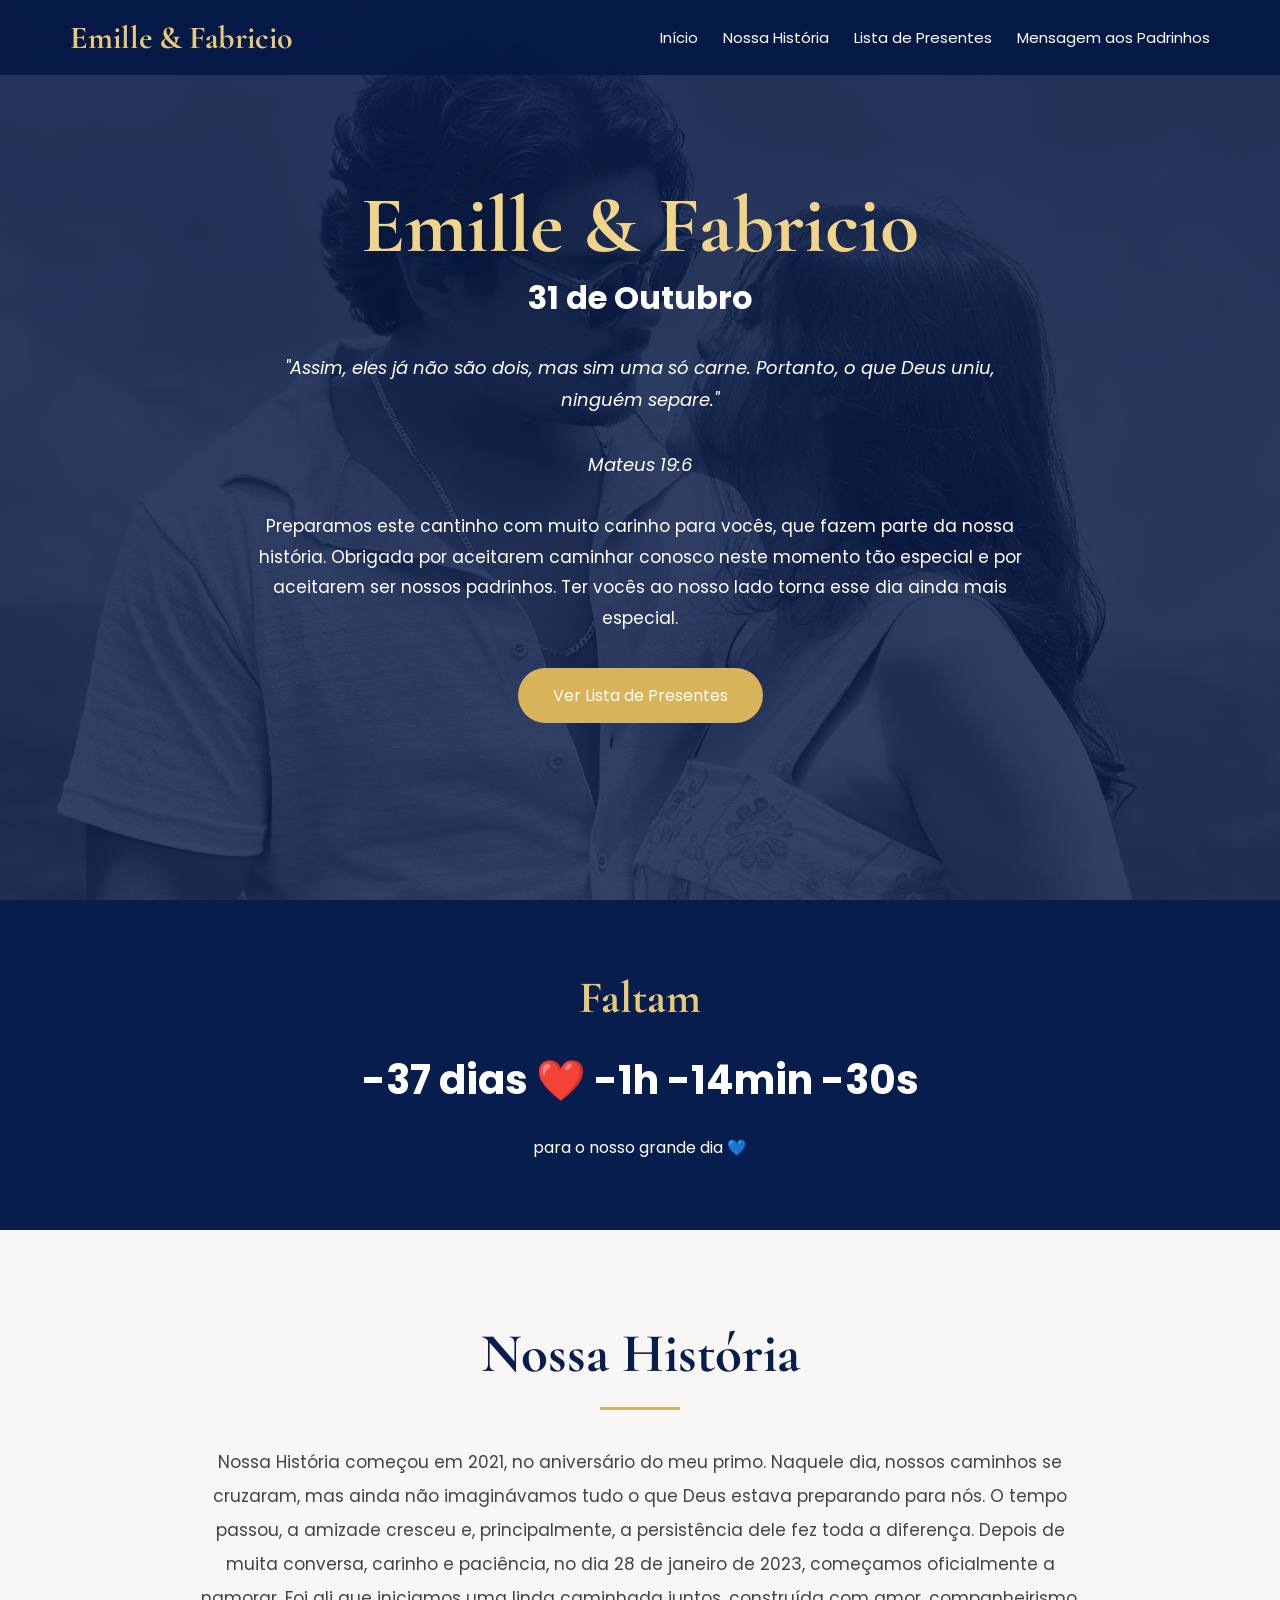
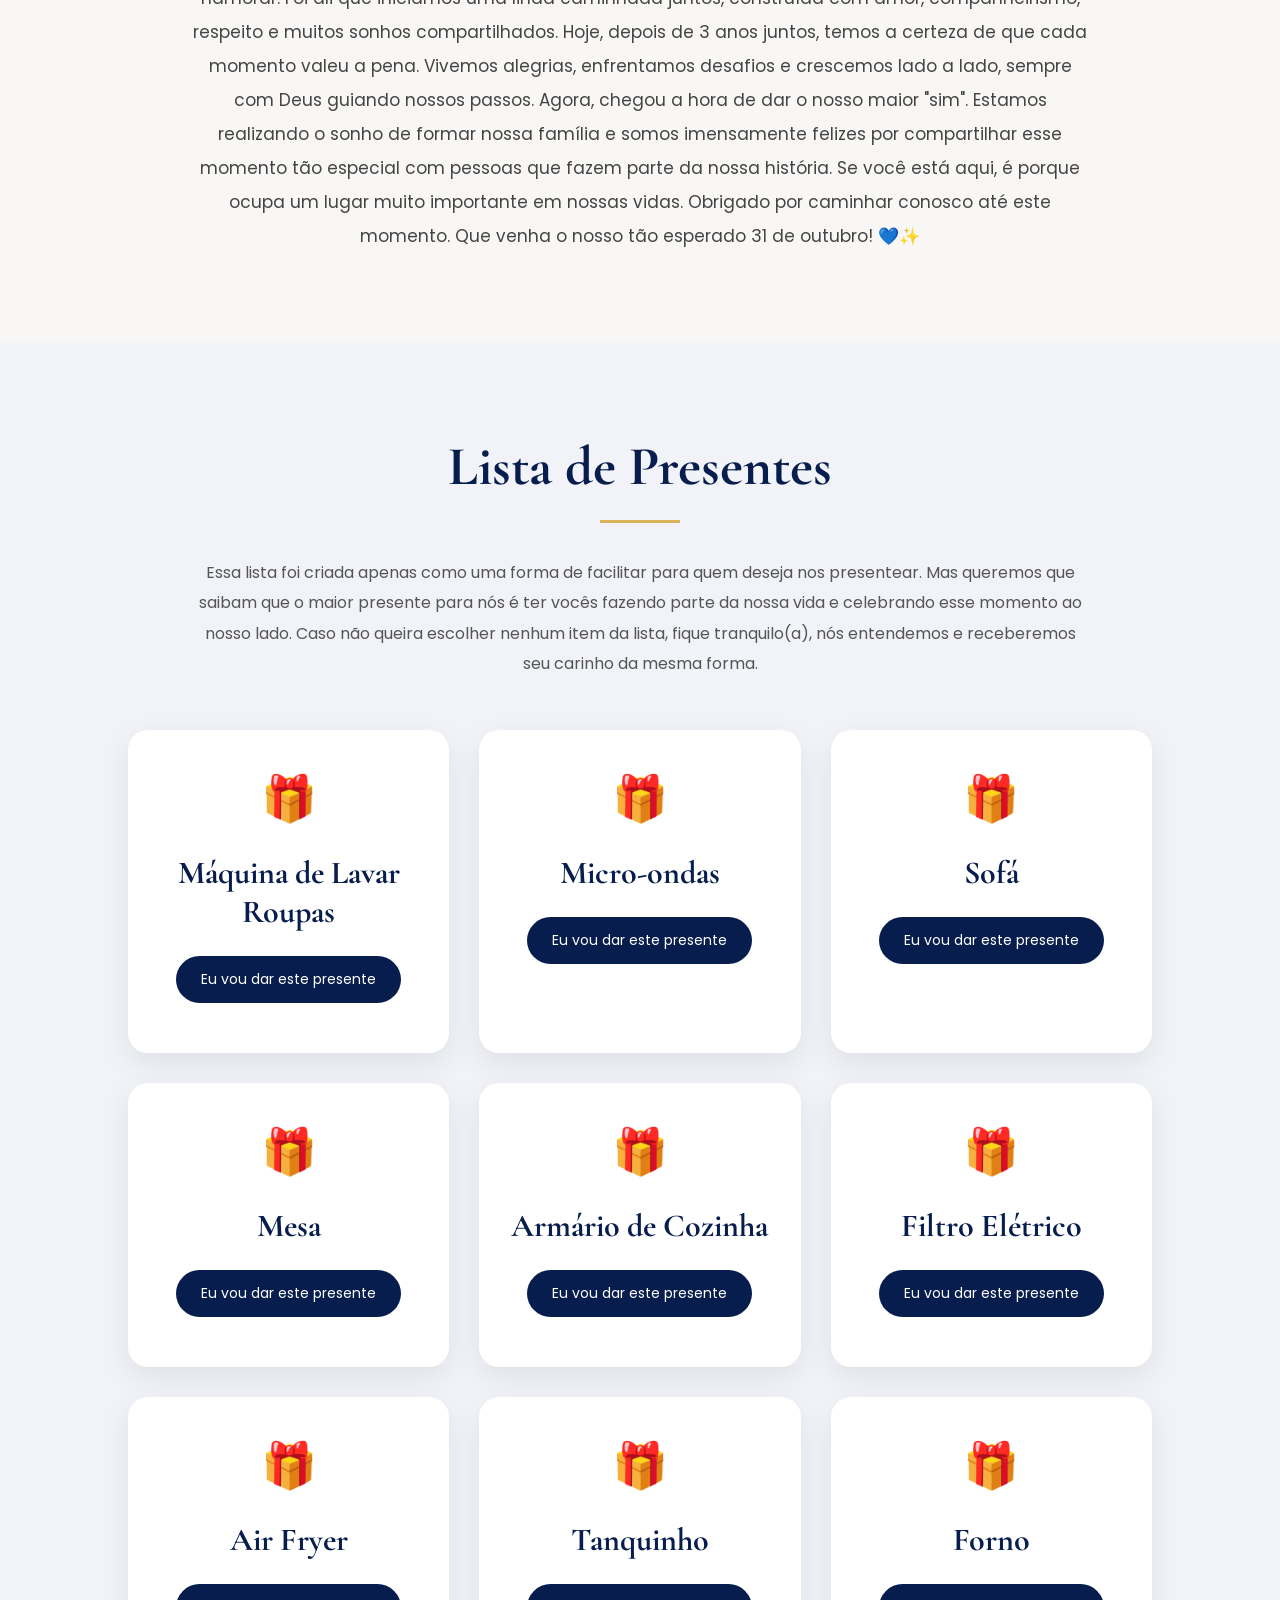
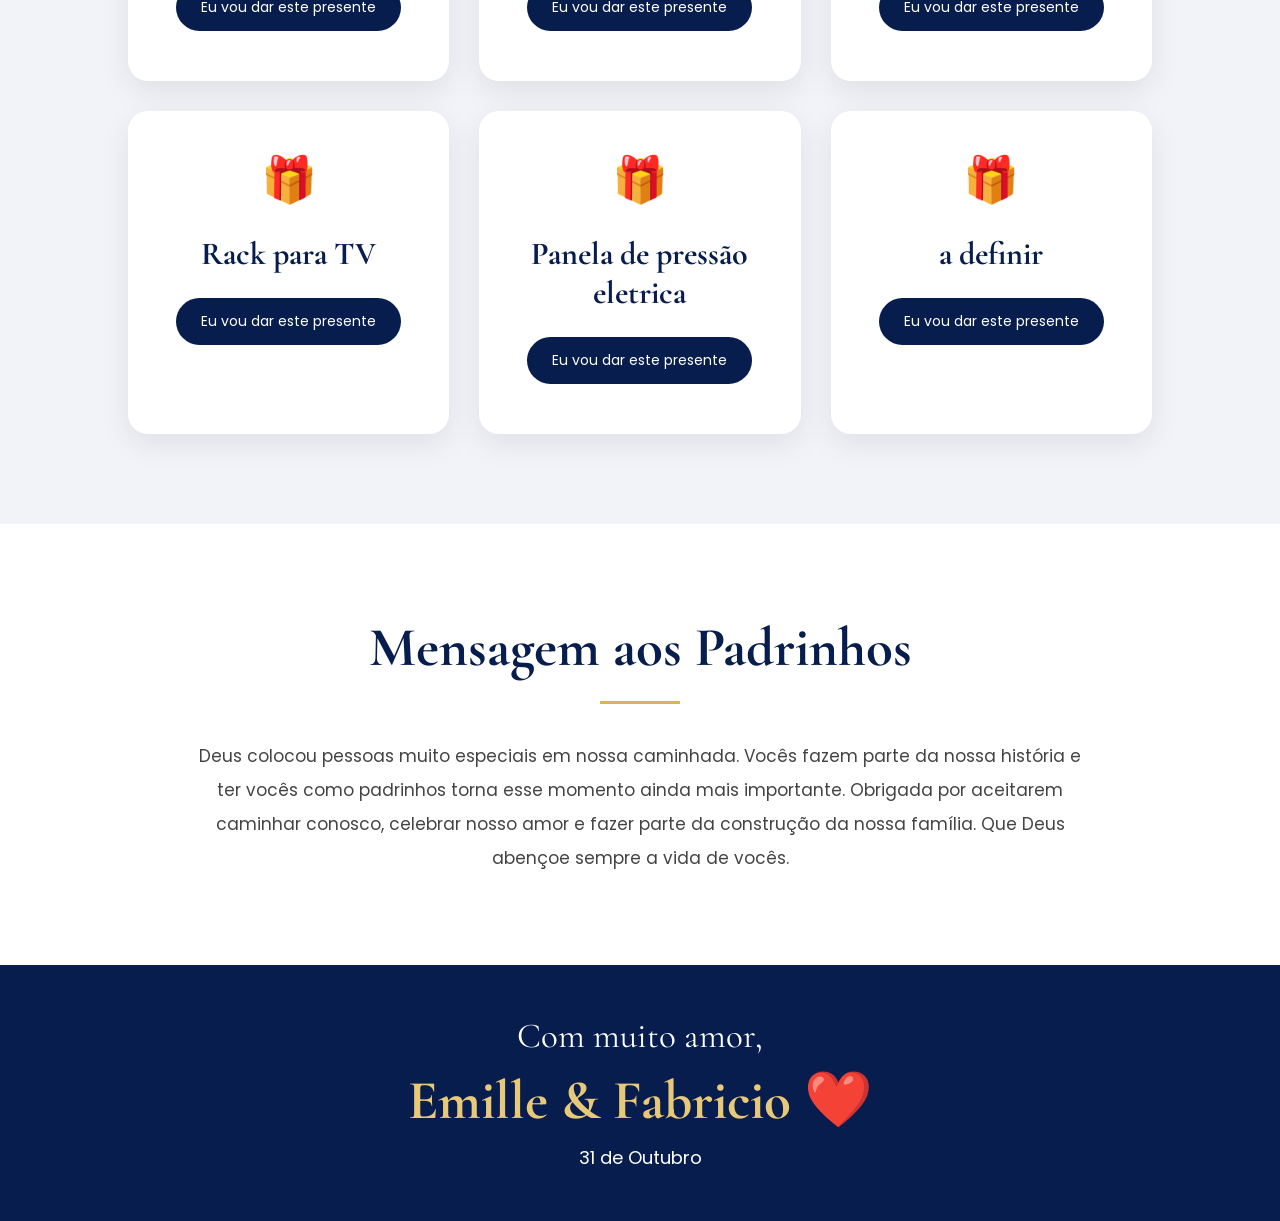
==== index.html @ 37e5235c "Update index.html" ====
<!DOCTYPE html>
<html lang="pt-BR">

<head>

<meta charset="UTF-8">

<meta name="viewport" content="width=device-width, initial-scale=1.0">

<title>Emille & Fabricio | Casamento</title>

<link rel="stylesheet" href="style.css">

<link href="https://fonts.googleapis.com/css2?family=Cormorant+Garamond:wght@400;600;700&family=Poppins:wght@300;400;500;600&display=swap" rel="stylesheet">

</head>

<body>


<header>

<nav>

<div class="logo">
Emille & Fabricio
</div>

<ul>

<li><a href="#inicio">Início</a></li>

<li><a href="#historia">Nossa História</a></li>

<li><a href="#presentes">Lista de Presentes</a></li>

<li><a href="#mensagem">Mensagem aos Padrinhos</a></li>

</ul>

</nav>

</header>


<section class="hero" id="inicio">

<div class="overlay"></div>

<div class="hero-content">

<h1>Emille & Fabricio</h1>

<h2>31 de Outubro</h2>

<p class="versiculo">

"Assim, eles já não são dois, mas sim uma só carne.
Portanto, o que Deus uniu, ninguém separe."

<br><br>

Mateus 19:6

</p>


<p class="boas-vindas">

Preparamos este cantinho com muito carinho para vocês,
que fazem parte da nossa história.

Obrigada por aceitarem caminhar conosco neste momento tão especial
e por aceitarem ser nossos padrinhos.

Ter vocês ao nosso lado torna esse dia ainda mais especial.

</p>


<a href="#presentes" class="botao-principal">
Ver Lista de Presentes
</a>


</div>

</section>
<section class="contador">

<h2>Faltam</h2>

<div id="contador"></div>

<p>para o nosso grande dia 💙</p>

</section>



<section class="historia" id="historia">

<h2>Nossa História</h2>

<div class="linha"></div>

<p>

Nossa História 

começou em 2021, no aniversário do meu primo. Naquele dia, nossos caminhos se cruzaram, mas ainda não imaginávamos tudo o que Deus estava preparando para nós.

O tempo passou, a amizade cresceu e, principalmente, a persistência dele fez toda a diferença.

Depois de muita conversa, carinho e paciência, no dia 28 de janeiro de 2023, começamos oficialmente a namorar. Foi ali que iniciamos uma linda caminhada juntos, construída com amor, companheirismo, respeito e muitos sonhos compartilhados.

Hoje, depois de 3 anos juntos, temos a certeza de que cada momento valeu a pena. Vivemos alegrias, enfrentamos desafios e crescemos lado a lado, sempre com Deus guiando nossos passos.

Agora, chegou a hora de dar o nosso maior "sim". Estamos realizando o sonho de formar nossa família e somos imensamente felizes por compartilhar esse momento tão especial com pessoas que fazem parte da nossa história.

Se você está aqui, é porque ocupa um lugar muito importante em nossas vidas. Obrigado por caminhar conosco até este momento. Que venha o nosso tão esperado 31 de outubro! 💙✨


</p>

</section>



<section class="presentes" id="presentes">

<h2>Lista de Presentes</h2>

<div class="linha"></div>


<p class="texto-presentes">

Essa lista foi criada apenas como uma forma de facilitar para quem deseja nos presentear.

Mas queremos que saibam que o maior presente para nós é ter vocês fazendo parte da nossa vida e celebrando esse momento ao nosso lado.

Caso não queira escolher nenhum item da lista, fique tranquilo(a), nós entendemos e receberemos seu carinho da mesma forma.

</p>


<div class="cards">



<div class="card" id="presente0">

<div class="icone">🎁</div>

<h3>Máquina de Lavar Roupas</h3>

<button class="btn-presente" onclick="escolherPresente(0)">
Eu vou dar este presente
</button>

<span class="escolhido"></span>

</div>




<div class="card" id="presente1">

<div class="icone">🎁</div>

<h3>Micro-ondas</h3>

<button class="btn-presente" onclick="escolherPresente(1)">
Eu vou dar este presente
</button>

<span class="escolhido"></span>

</div>




<div class="card" id="presente2">

<div class="icone">🎁</div>

<h3>Sofá</h3>

<button class="btn-presente" onclick="escolherPresente(2)">
Eu vou dar este presente
</button>

<span class="escolhido"></span>

</div>




<div class="card" id="presente3">

<div class="icone">🎁</div>

<h3>Mesa</h3>

<button class="btn-presente" onclick="escolherPresente(3)">
Eu vou dar este presente
</button>

<span class="escolhido"></span>

</div>




<div class="card" id="presente4">

<div class="icone">🎁</div>

<h3>Armário de Cozinha</h3>

<button class="btn-presente" onclick="escolherPresente(4)">
Eu vou dar este presente
</button>

<span class="escolhido"></span>

</div>




<div class="card" id="presente5">

<div class="icone">🎁</div>

<h3>Filtro Elétrico</h3>

<button class="btn-presente" onclick="escolherPresente(5)">
Eu vou dar este presente
</button>

<span class="escolhido"></span>

</div>
  <div class="card" id="presente6">

<div class="icone">🎁</div>

<h3>Air Fryer</h3>

<button class="btn-presente" onclick="escolherPresente(6)">
Eu vou dar este presente
</button>

<span class="escolhido"></span>

</div>



<div class="card" id="presente7">

<div class="icone">🎁</div>

<h3>Tanquinho</h3>

<button class="btn-presente" onclick="escolherPresente(7)">
Eu vou dar este presente
</button>

<span class="escolhido"></span>

</div>



<div class="card" id="presente8">

<div class="icone">🎁</div>

<h3>Forno</h3>

<button class="btn-presente" onclick="escolherPresente(8)">
Eu vou dar este presente
</button>

<span class="escolhido"></span>

</div>



<div class="card" id="presente9">

<div class="icone">🎁</div>

<h3>Rack para TV</h3>

<button class="btn-presente" onclick="escolherPresente(9)">
Eu vou dar este presente
</button>

<span class="escolhido"></span>

</div>



<div class="card" id="presente10">

<div class="icone">🎁</div>

<h3>Panela de pressão eletrica</h3>

<button class="btn-presente" onclick="escolherPresente(10)">
Eu vou dar este presente
</button>

<span class="escolhido"></span>

</div>



<div class="card" id="presente11">

<div class="icone">🎁</div>

<h3>a definir</h3>

<button class="btn-presente" onclick="escolherPresente(11)">
Eu vou dar este presente
</button>

<span class="escolhido"></span>

</div>


</div>

</section>



<section class="mensagem" id="mensagem">

<h2>Mensagem aos Padrinhos</h2>

<div class="linha"></div>


<p>

Deus colocou pessoas muito especiais em nossa caminhada.

Vocês fazem parte da nossa história e ter vocês como padrinhos torna esse momento ainda mais importante.

Obrigada por aceitarem caminhar conosco, celebrar nosso amor e fazer parte da construção da nossa família.

Que Deus abençoe sempre a vida de vocês.

</p>


</section>



<footer>

<h2>Com muito amor,</h2>

<h1>Emille & Fabricio ❤️</h1>

<p>31 de Outubro</p>

</footer>



<script src="script.js"></script>


</body>

</html>
---- style.css ----
* {
    margin: 0;
    padding: 0;
    box-sizing: border-box;
}

html {
    scroll-behavior: smooth;
}

body {
    font-family: 'Poppins', sans-serif;
    background: #f8f7f5;
    color: #1b1b1b;
}


/* ================= MENU ================= */

header {
    position: fixed;
    top: 0;
    width: 100%;
    z-index: 1000;
    background: rgba(5, 25, 70, 0.95);
    backdrop-filter: blur(10px);
}

nav {
    max-width: 1200px;
    margin: auto;
    padding: 18px 30px;
    display: flex;
    justify-content: space-between;
    align-items: center;
}

.logo {
    color: #e8c97a;
    font-family: 'Cormorant Garamond', serif;
    font-size: 32px;
    font-weight: bold;
}

nav ul {
    display: flex;
    list-style: none;
    gap: 25px;
}

nav ul li a {
    text-decoration: none;
    color: white;
    font-size: 15px;
    transition: 0.3s;
}

nav ul li a:hover {
    color: #e8c97a;
}


/* ================= CAPA ================= */

.hero {
    min-height: 100vh;

    background-image: url("capa.jpg.jpeg");
    background-size: cover;
    background-position: center 25%;
    background-repeat: no-repeat;
    background-attachment: fixed;

    display: flex;
    justify-content: center;
    align-items: center;
    text-align: center;

    position: relative;
    overflow: hidden;
}

.hero::before {
    content: "";

    position: absolute;
    inset: 0;

    background: rgba(8, 27, 78, 0.45);

    z-index: 1;
}

.hero-content {
    position: relative;
    z-index: 2;

    color: white;

    max-width: 900px;

    padding: 20px;
}
.overlay {

    position: absolute;

    inset: 0;

    background:
    linear-gradient(
        rgba(3,18,55,0.75),
        rgba(3,18,55,0.65)
    );

}


.hero-content {

    position: relative;

    max-width: 850px;

    padding: 30px;

    color: white;

    animation: aparecer 2s ease;

}


.hero h1 {

    font-family: 'Cormorant Garamond', serif;

    font-size: 80px;

    color: #f0d48a;

}


.hero h2 {

    font-size: 32px;

    margin-bottom: 30px;

}


.versiculo {

    font-size: 18px;

    font-style: italic;

    line-height: 1.8;

}


.boas-vindas {

    margin-top: 30px;

    font-size: 17px;

    line-height: 1.8;

}


/* BOTÃO PRINCIPAL */

.botao-principal {

    display: inline-block;

    margin-top: 35px;

    padding: 15px 35px;

    border-radius: 50px;

    background: #d8b35a;

    color: white;

    text-decoration: none;

    transition: .3s;

}


.botao-principal:hover {

    transform: scale(1.05);

    background: #b9943e;

}


/* ================= CONTADOR ================= */


.contador {

    text-align: center;

    padding: 70px 20px;

    background: #071d4d;

    color: white;

}


.contador h2 {

    font-family: 'Cormorant Garamond', serif;

    font-size: 45px;

    color: #e8c97a;

}


#contador {

    font-size: 40px;

    margin: 25px 0;

    font-weight: bold;

}
/* ================= SEÇÕES GERAIS ================= */

.historia,
.presentes,
.mensagem {

    padding: 90px 10%;

    text-align: center;

}


.historia h2,
.presentes h2,
.mensagem h2 {

    font-family: 'Cormorant Garamond', serif;

    font-size: 55px;

    color: #071d4d;

    margin-bottom: 20px;

}


.linha {

    width: 80px;

    height: 3px;

    background: #d8b35a;

    margin: 0 auto 35px;

}


.historia p,
.mensagem p {

    max-width: 900px;

    margin: auto;

    font-size: 17px;

    line-height: 2;

    color: #444;

}


/* ================= LISTA DE PRESENTES ================= */


.presentes {

    background: #f1f3f8;

}


.texto-presentes {

    max-width: 900px;

    margin: 0 auto 50px;

    line-height: 1.9;

    color: #555;

}


.cards {

    display: grid;

    grid-template-columns: repeat(auto-fit, minmax(250px, 1fr));

    gap: 30px;

    max-width: 1200px;

    margin: auto;

}


/* CARTÃO */

.card {

    background: white;

    border-radius: 20px;

    padding: 35px 25px;

    box-shadow: 0 10px 30px rgba(0,0,0,0.08);

    transition: .4s;

    position: relative;

    overflow: hidden;

}


.card:hover {

    transform: translateY(-10px);

}


.icone {

    font-size: 45px;

    margin-bottom: 20px;

}


.card h3 {

    font-family: 'Cormorant Garamond', serif;

    font-size: 32px;

    color: #071d4d;

    margin-bottom: 25px;

}


/* BOTÃO DOS PRESENTES */


.btn-presente {

    border: none;

    padding: 13px 25px;

    border-radius: 50px;

    cursor: pointer;

    background: #071d4d;

    color: white;

    font-size: 14px;

    transition: .3s;

}


.btn-presente:hover {

    background: #d8b35a;

    transform: scale(1.05);

}


/* PRESENTE ESCOLHIDO */


.card.escolhido {

    background: #071d4d;

    color: white;

}


.card.escolhido h3 {

    color: #f0d48a;

}


.card.escolhido .icone {

    transform: scale(1.1);

}


.card.escolhido .btn-presente {

    display: none;

}


.escolhido {

    display: block;

    margin-top: 15px;

    font-weight: bold;

    color: #d8b35a;

    font-size: 18px;

}


/* ================= MENSAGEM PADRINHOS ================= */


.mensagem {

    background: white;

}


/* ================= RODAPÉ ================= */


footer {

    background: #071d4d;

    color: white;

    text-align: center;

    padding: 50px 20px;

}


footer h2 {

    font-family: 'Cormorant Garamond', serif;

    font-size: 35px;

    font-weight: normal;

}


footer h1 {

    color: #e8c97a;

    font-family: 'Cormorant Garamond', serif;

    font-size: 55px;

    margin: 10px;

}


footer p {

    font-size: 18px;

}


/* ================= ANIMAÇÕES ================= */


@keyframes aparecer {

    from {

        opacity: 0;

        transform: translateY(40px);

    }


    to {

        opacity: 1;

        transform: translateY(0);

    }

}


.card,
.historia,
.mensagem {

    animation: aparecer 1s ease;

}

/* ================= RESPONSIVIDADE CELULAR ================= */


@media (max-width: 768px) {


    header {

        position: absolute;

    }


    nav {

        flex-direction: column;

        gap: 15px;

        padding: 20px;

    }


    .logo {

        font-size: 28px;

    }


    nav ul {

        flex-wrap: wrap;

        justify-content: center;

        gap: 15px;

    }


    nav ul li a {

        font-size: 13px;

    }



    .hero h1 {

        font-size: 55px;

    }


    .hero h2 {

        font-size: 25px;

    }


    .versiculo {

        font-size: 15px;

    }


    .boas-vindas {

        font-size: 15px;

    }


    .botao-principal {

        padding: 12px 25px;

    }



    .contador h2 {

        font-size: 38px;

    }


    #contador {

        font-size: 25px;

    }



    .historia h2,
    .presentes h2,
    .mensagem h2 {

        font-size: 42px;

    }


    .historia,
    .presentes,
    .mensagem {

        padding: 70px 20px;

    }


    .card {

        padding: 30px 20px;

    }


    .card h3 {

        font-size: 27px;

    }


    footer h1 {

        font-size: 42px;

    }

}


/* ================= PEQUENOS DETALHES ================= */


::selection {

    background: #d8b35a;

    color: white;

}


a {

    transition: .3s;

}


button {

    font-family: 'Poppins', sans-serif;

}


body::-webkit-scrollbar {

    width: 10px;

}


body::-webkit-scrollbar-track {

    background: #f1f1f1;

}


body::-webkit-scrollbar-thumb {

    background: #071d4d;

    border-radius: 20px;

}
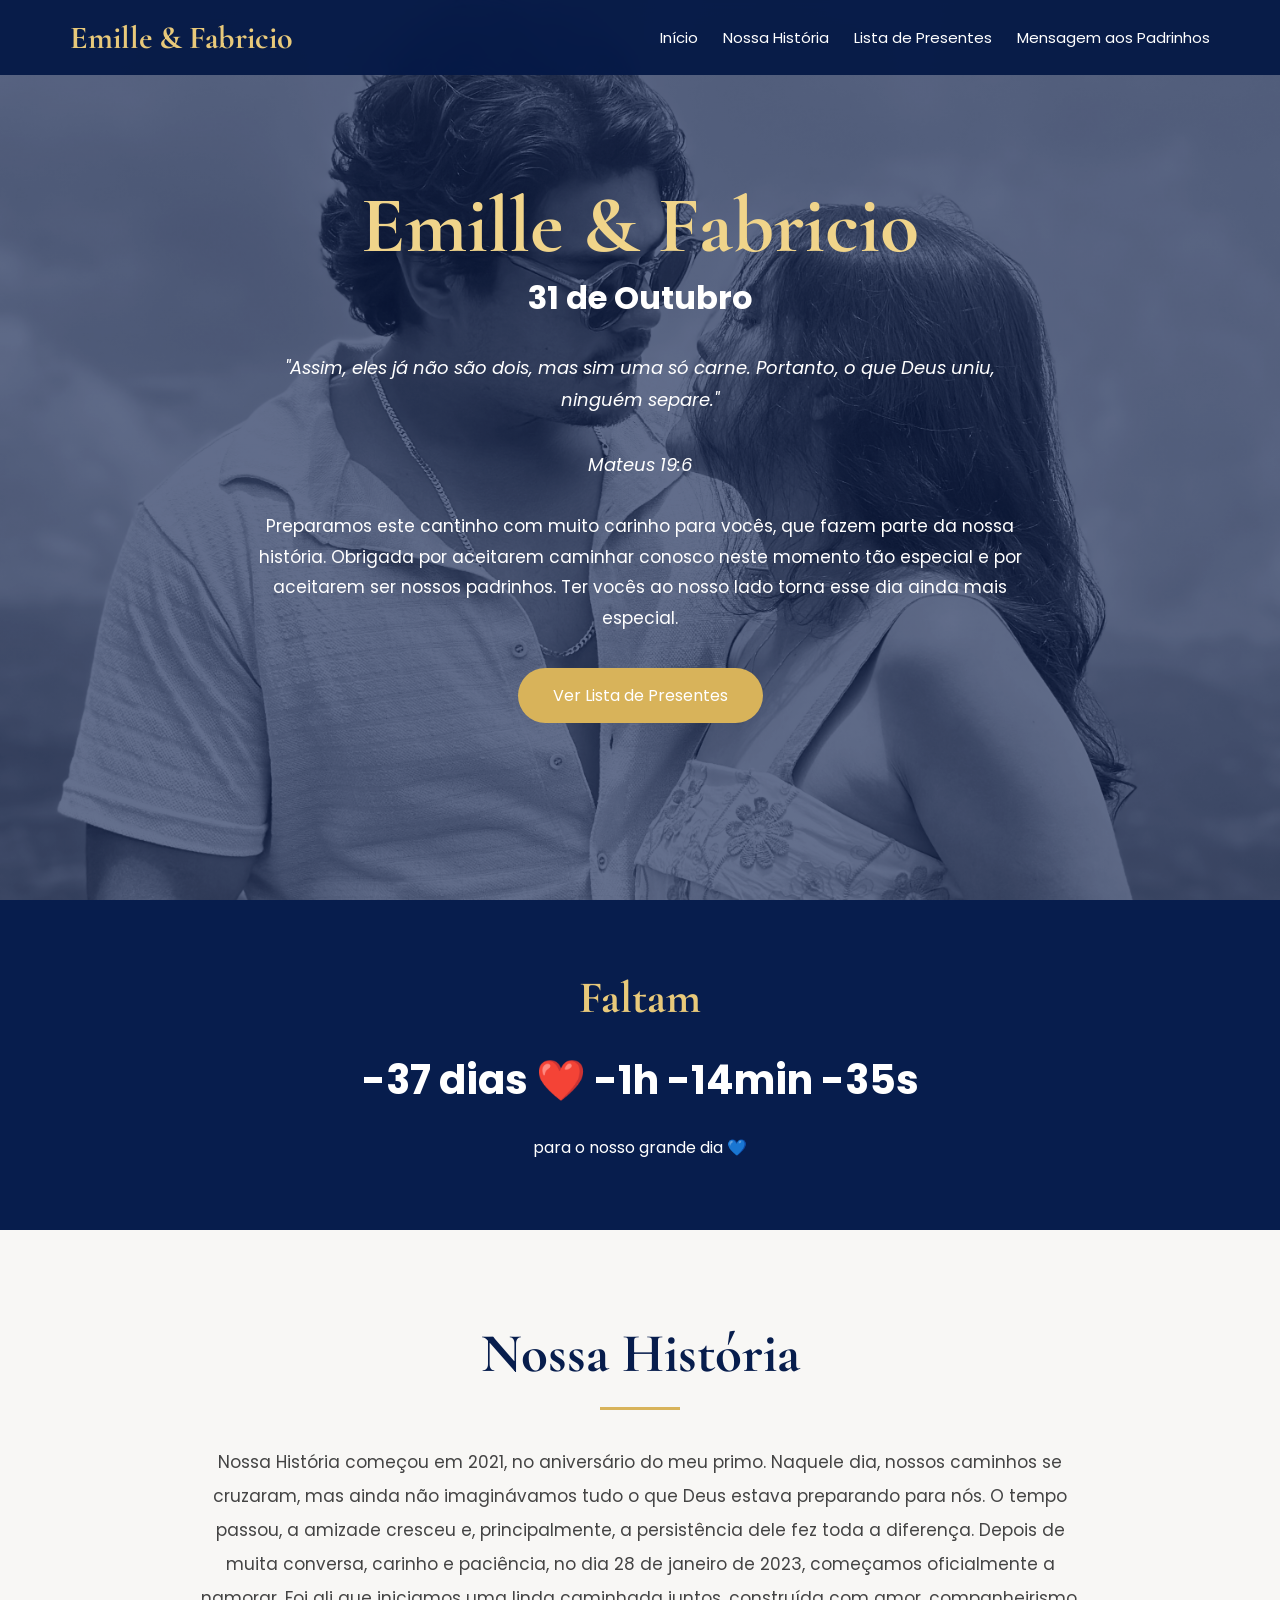
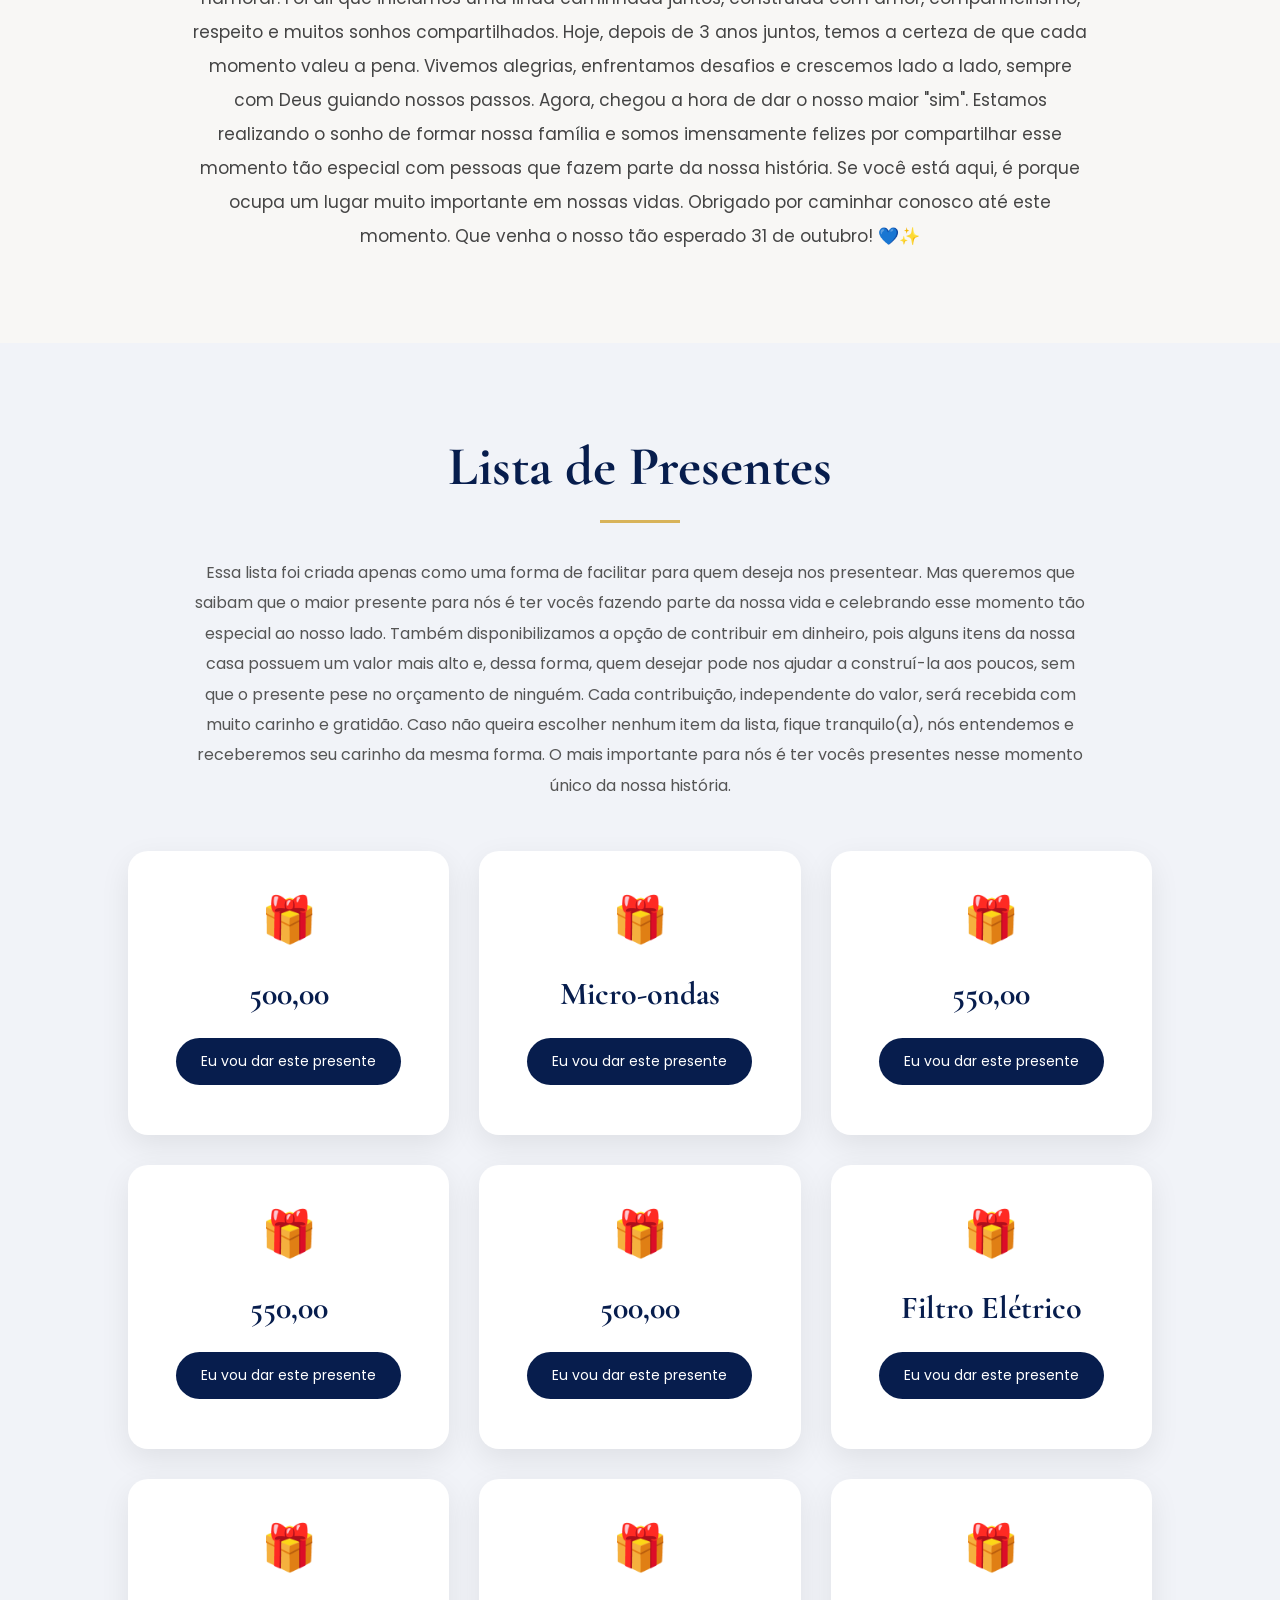
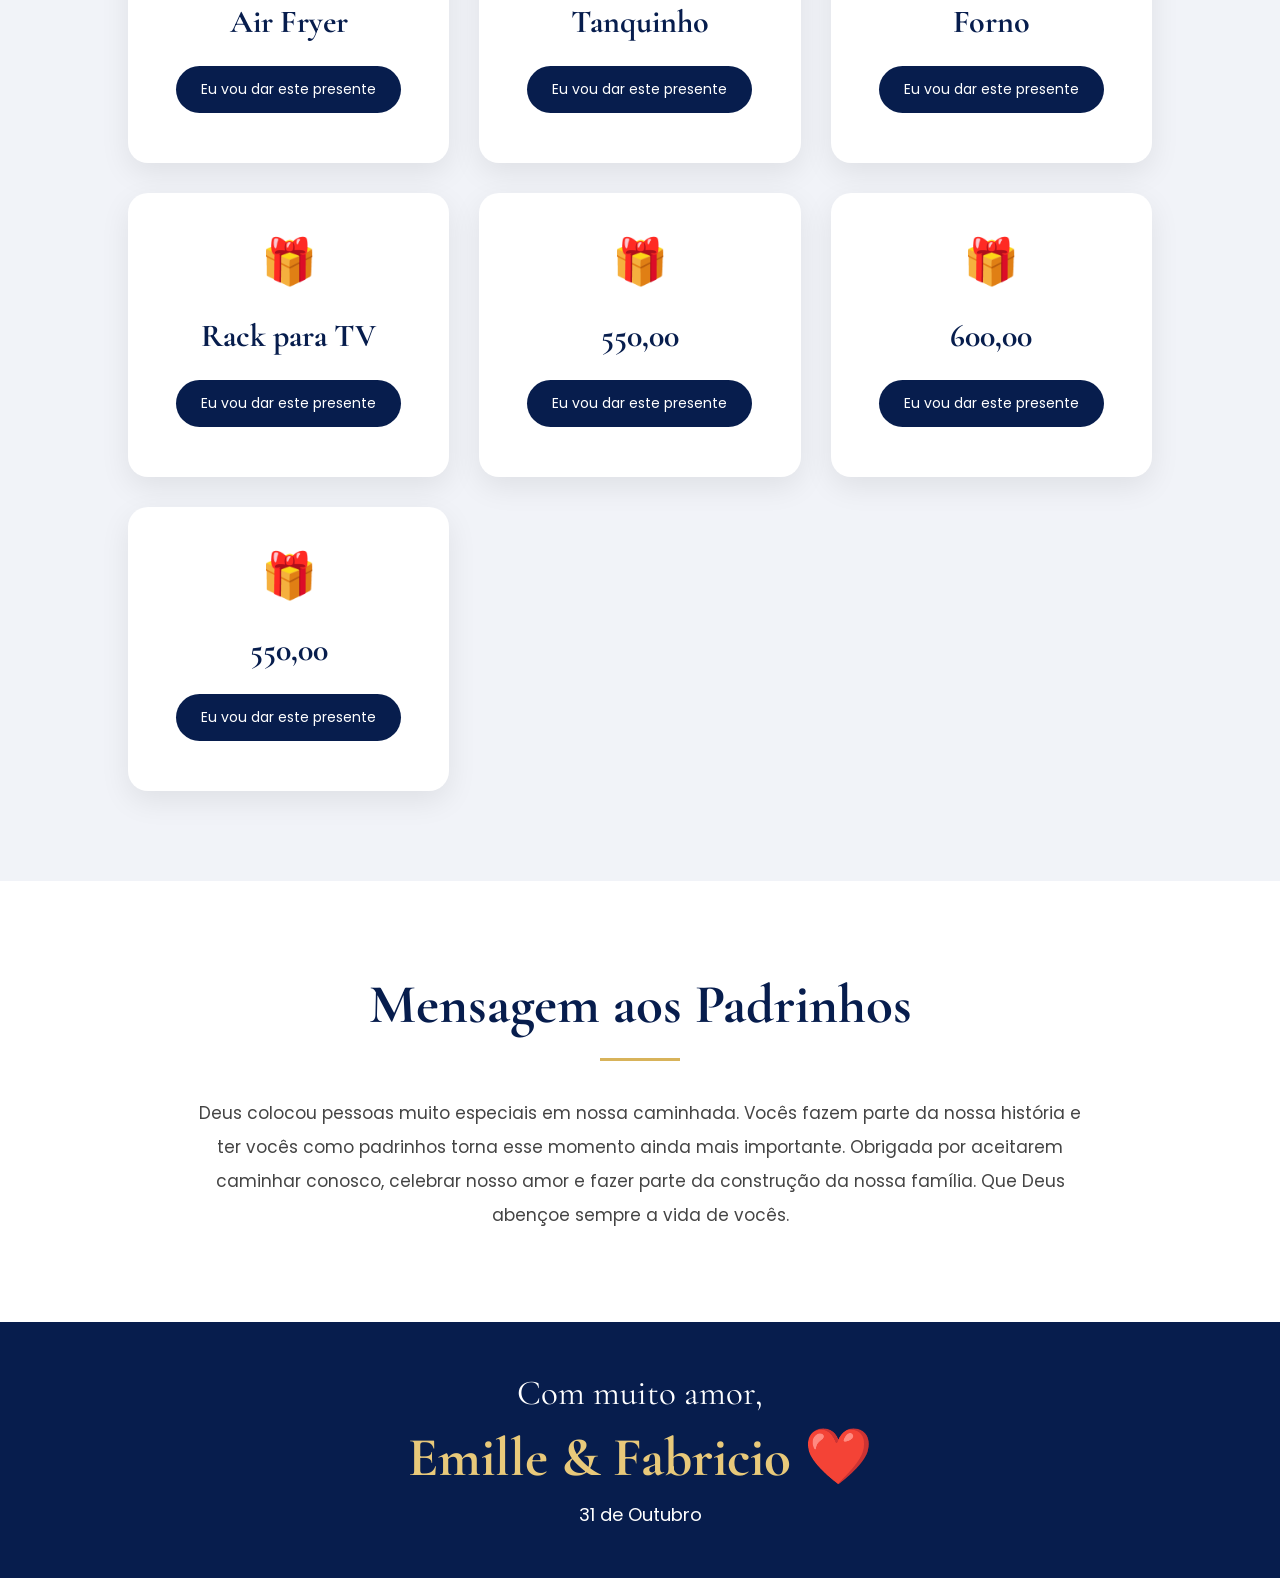
==== commit b670c1cc: "Update index.html" ====
--- a/index.html
+++ b/index.html
@@ -137,10 +137,13 @@
 <p class="texto-presentes">
 
 Essa lista foi criada apenas como uma forma de facilitar para quem deseja nos presentear.
-
-Mas queremos que saibam que o maior presente para nós é ter vocês fazendo parte da nossa vida e celebrando esse momento ao nosso lado.
-
-Caso não queira escolher nenhum item da lista, fique tranquilo(a), nós entendemos e receberemos seu carinho da mesma forma.
+Mas queremos que saibam que o maior presente para nós é ter vocês fazendo parte da nossa vida e celebrando esse momento tão especial ao nosso lado.
+
+Também disponibilizamos a opção de contribuir em dinheiro, pois alguns itens da nossa casa possuem um valor mais alto e, 
+dessa forma, quem desejar pode nos ajudar a construí-la aos poucos, sem que o presente pese no orçamento de ninguém. Cada contribuição, independente do valor, será recebida com muito carinho e gratidão.
+
+Caso não queira escolher nenhum item da lista, fique tranquilo(a), nós entendemos e receberemos seu carinho da mesma forma. 
+O mais importante para nós é ter vocês presentes nesse momento único da nossa história.
 
 </p>
 
@@ -153,7 +156,7 @@
 
 <div class="icone">🎁</div>
 
-<h3>Máquina de Lavar Roupas</h3>
+<h3>500,00</h3>
 
 <button class="btn-presente" onclick="escolherPresente(0)">
 Eu vou dar este presente
@@ -187,7 +190,7 @@
 
 <div class="icone">🎁</div>
 
-<h3>Sofá</h3>
+<h3>550,00</h3>
 
 <button class="btn-presente" onclick="escolherPresente(2)">
 Eu vou dar este presente
@@ -204,7 +207,7 @@
 
 <div class="icone">🎁</div>
 
-<h3>Mesa</h3>
+<h3>550,00</h3>
 
 <button class="btn-presente" onclick="escolherPresente(3)">
 Eu vou dar este presente
@@ -221,7 +224,7 @@
 
 <div class="icone">🎁</div>
 
-<h3>Armário de Cozinha</h3>
+<h3>500,00</h3>
 
 <button class="btn-presente" onclick="escolherPresente(4)">
 Eu vou dar este presente
@@ -315,7 +318,7 @@
 
 <div class="icone">🎁</div>
 
-<h3>Panela de pressão eletrica</h3>
+<h3>550,00</h3>
 
 <button class="btn-presente" onclick="escolherPresente(10)">
 Eu vou dar este presente
@@ -331,7 +334,7 @@
 
 <div class="icone">🎁</div>
 
-<h3>a definir</h3>
+<h3>600,00</h3>
 
 <button class="btn-presente" onclick="escolherPresente(11)">
 Eu vou dar este presente
@@ -341,6 +344,18 @@
 
 </div>
 
+  
+<div class="card" id="presente12">
+
+<div class="icone">🎁</div>
+
+<h3>550,00</h3>
+
+<button class="btn-presente" onclick="escolherPresente(12)">
+Eu vou dar este presente
+</button>
+
+<span class="escolhido"></span>
 
 </div>
 
--- a/style.css
+++ b/style.css
@@ -69,7 +69,7 @@
     background-size: cover;
     background-position: center 25%;
     background-repeat: no-repeat;
-    background-attachment: fixed;
+    background-attachment: scroll;
 
     display: flex;
     justify-content: center;
@@ -109,27 +109,21 @@
 
     background:
     linear-gradient(
-        rgba(3,18,55,0.75),
-        rgba(3,18,55,0.65)
+      rgba(3,18,55,0.35),
+      rgba(3,18,55,0.30)
     );
 
 }
 
 
-.hero-content {
+ .hero-content {
 
     position: relative;
-
     max-width: 850px;
-
     padding: 30px;
-
-    color: white;
-
-    animation: aparecer 2s ease;
-
-}
-
+    color: white;
+
+}
 
 .hero h1 {
 
@@ -138,6 +132,12 @@
     font-size: 80px;
 
     color: #f0d48a;
+
+    opacity: 1;
+
+    transform: none;
+
+    display: block;
 
 }
 
@@ -553,7 +553,7 @@
 .historia,
 .mensagem {
 
-    animation: aparecer 1s ease;
+    animation: none;
 
 }
 
@@ -619,6 +619,14 @@
         font-size: 25px;
 
     }
+   
+    .hero {
+    background-image: url("./capa.jpg.jpeg") !important;
+    background-size: cover !important;
+    background-position: center 40% !important;
+    background-repeat: no-repeat !important;
+
+}
 
 
     .versiculo {
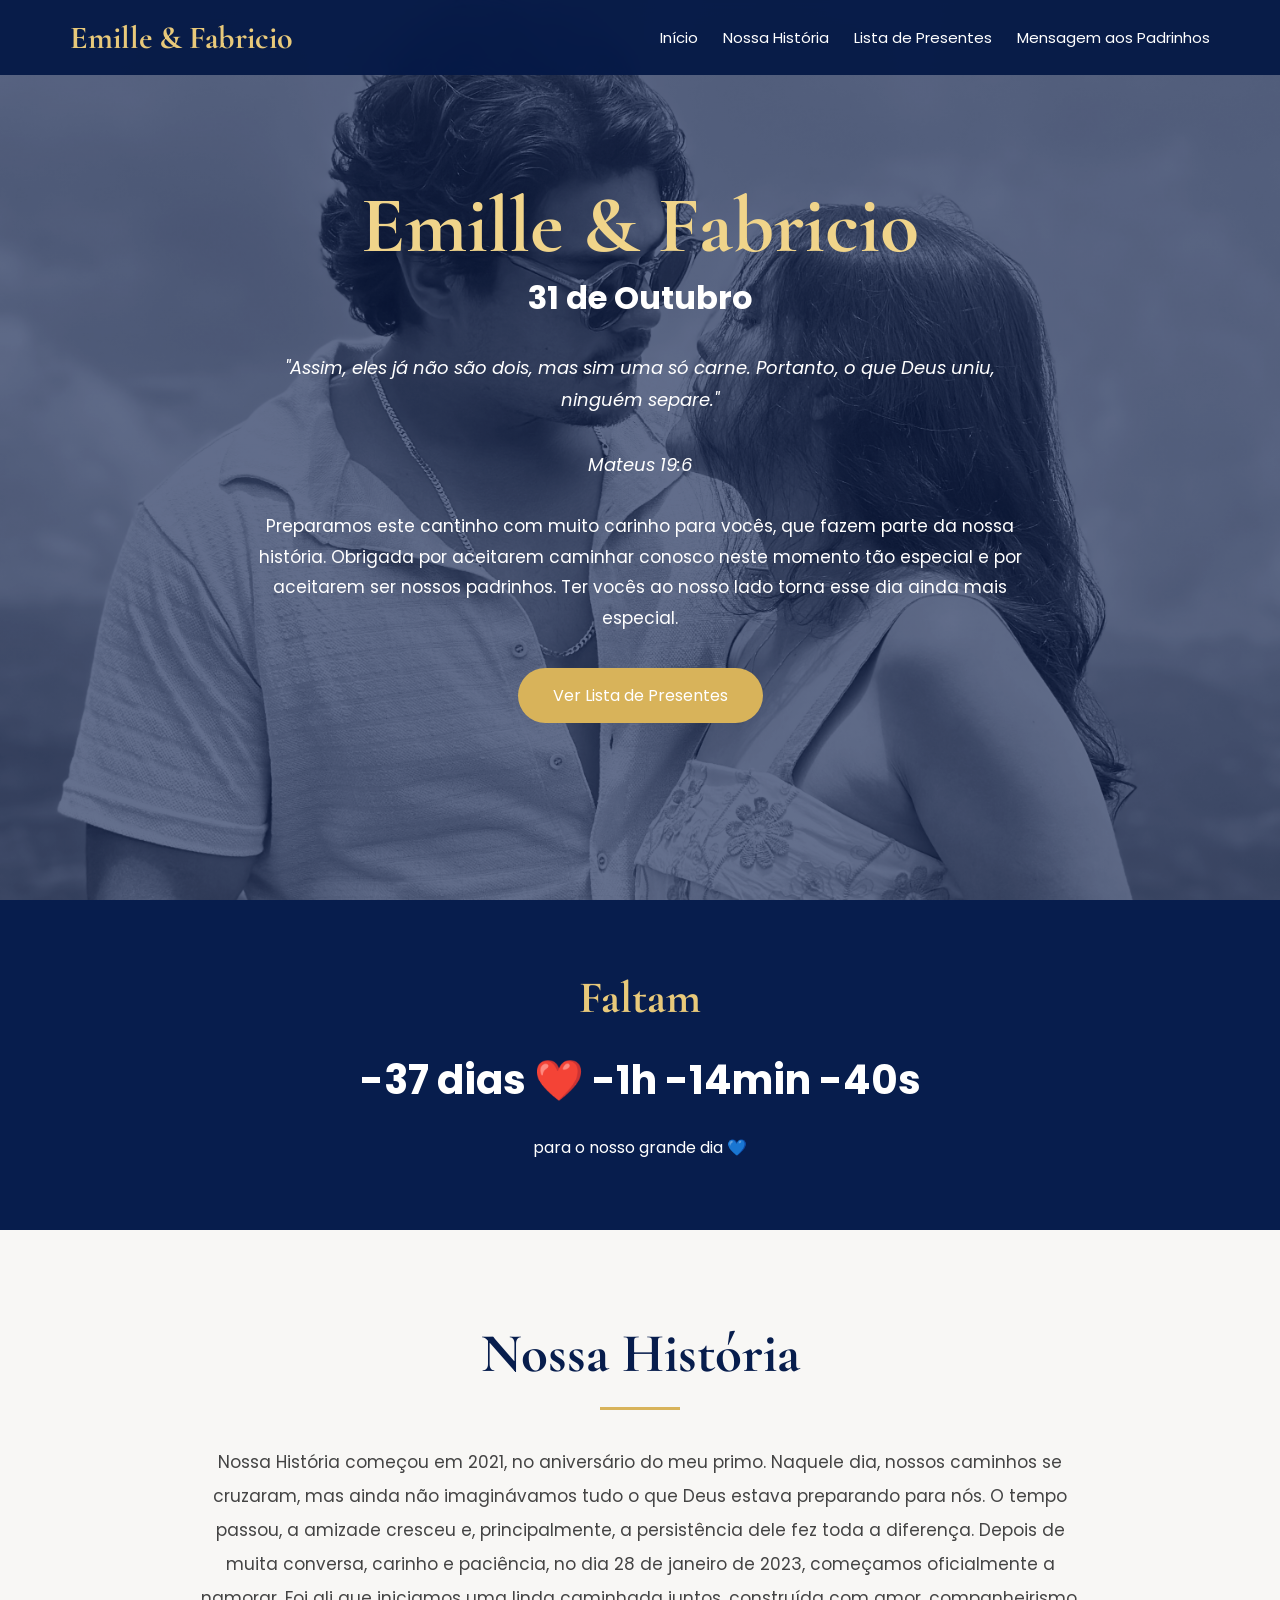
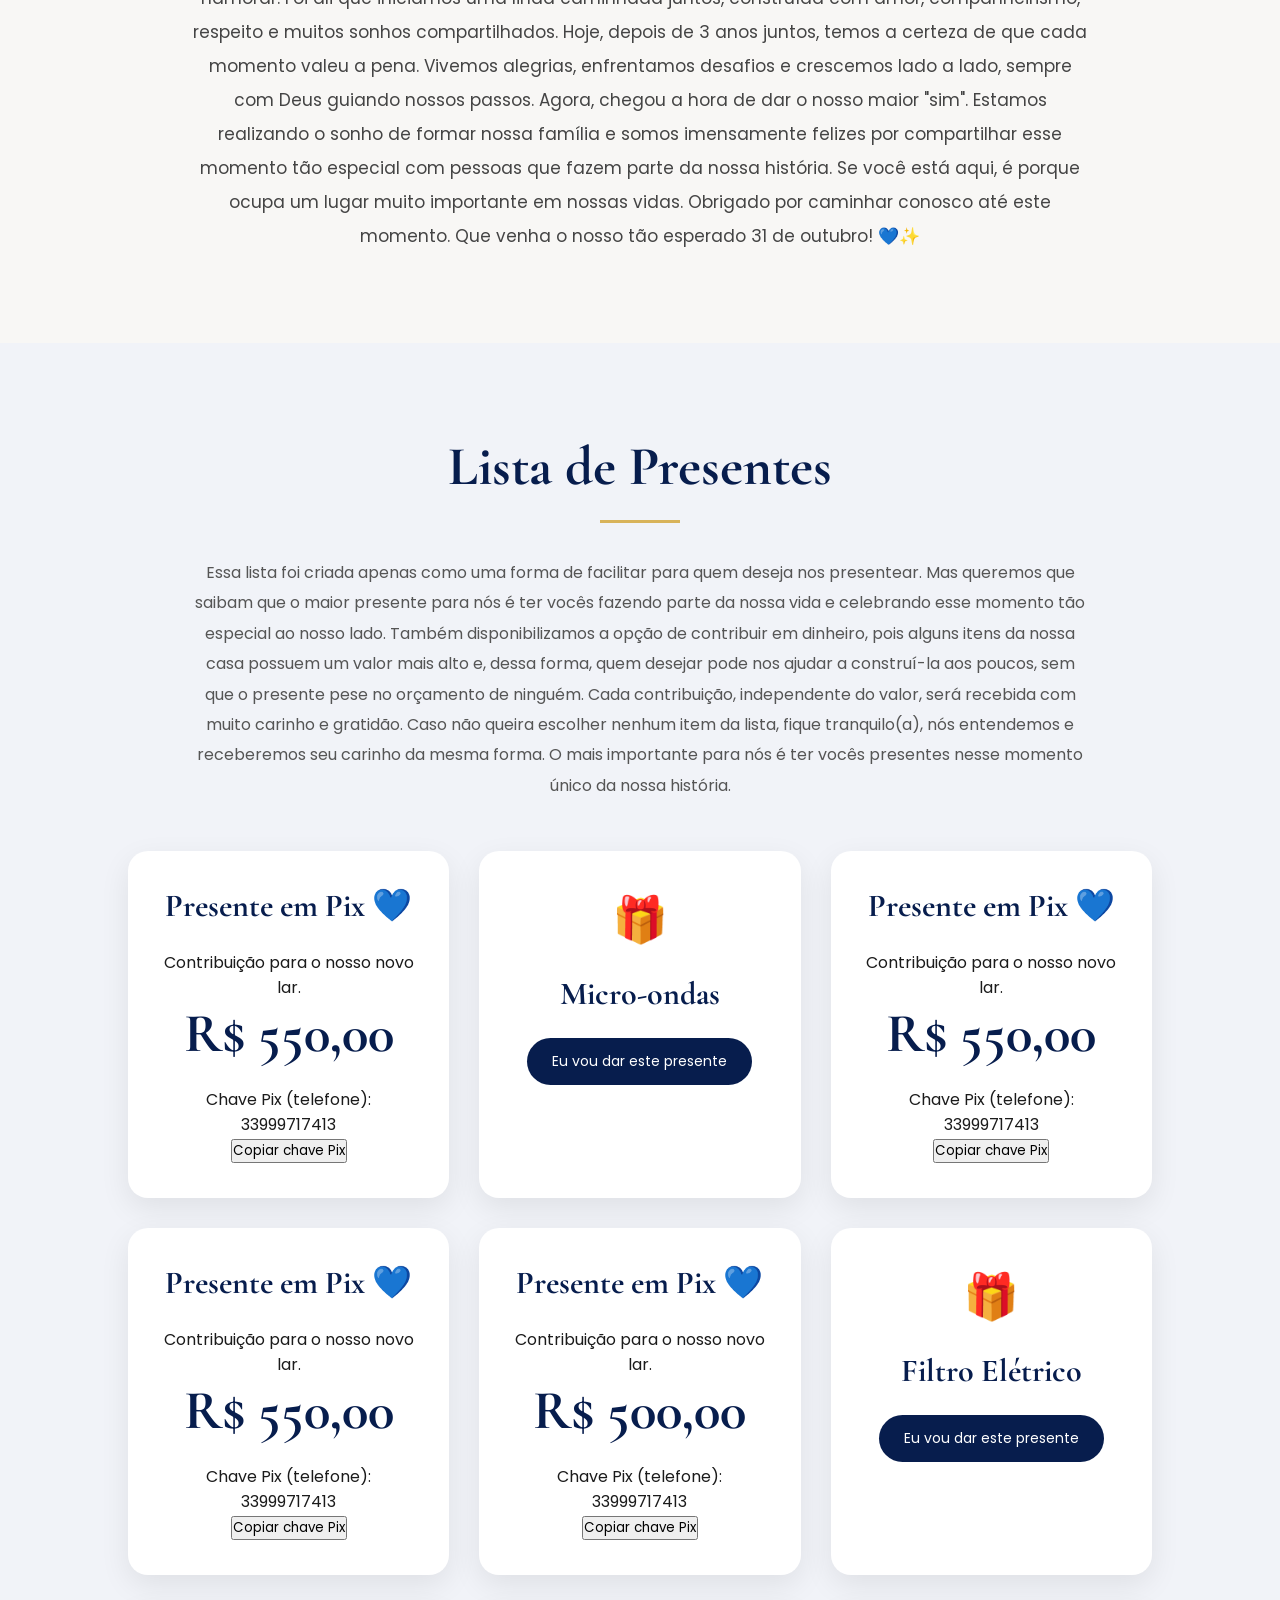
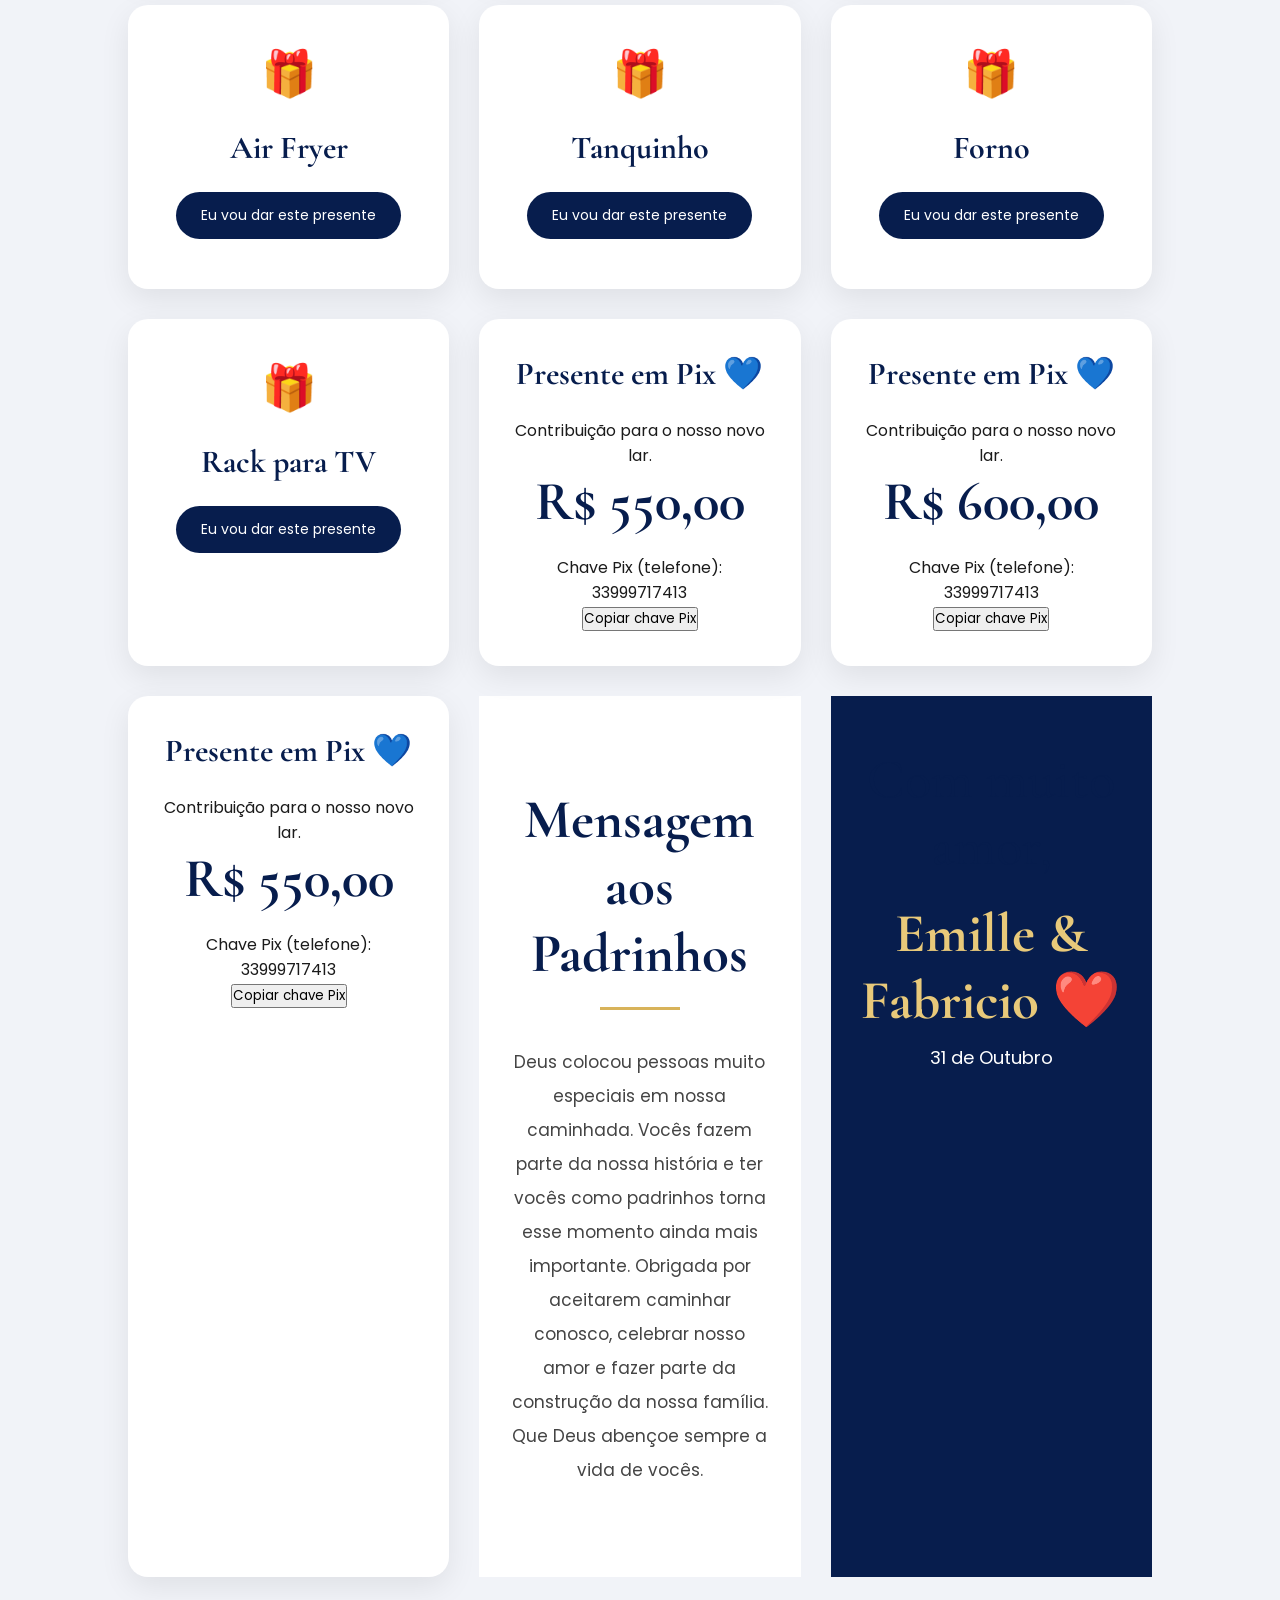
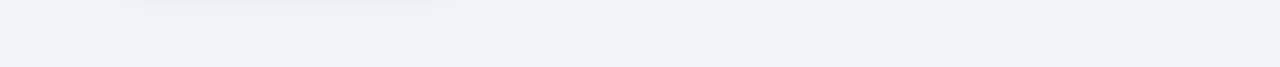
==== commit 19004fd8: "Update index.html" ====
--- a/index.html
+++ b/index.html
@@ -151,22 +151,27 @@
 <div class="cards">
 
 
-
-<div class="card" id="presente0">
-
-<div class="icone">🎁</div>
-
-<h3>500,00</h3>
-
-<button class="btn-presente" onclick="escolherPresente(0)">
-Eu vou dar este presente
-</button>
-
-<span class="escolhido"></span>
-
-</div>
-
-
+<div class="card">
+    <h3>Presente em Pix 💙</h3>
+
+    <p>
+        Contribuição para o nosso novo lar.
+    </p>
+
+    <h2>R$ 550,00</h2>
+
+    <p>
+        Chave Pix (telefone):
+    </p>
+
+    <p id="chavePix1">
+        33999717413
+    </p>
+
+    <button onclick="copiarPix('chavePix1')">
+        Copiar chave Pix
+    </button>
+</div>
 
 
 <div class="card" id="presente1">
@@ -186,57 +191,77 @@
 
 
 
-<div class="card" id="presente2">
-
-<div class="icone">🎁</div>
-
-<h3>550,00</h3>
-
-<button class="btn-presente" onclick="escolherPresente(2)">
-Eu vou dar este presente
-</button>
-
-<span class="escolhido"></span>
-
-</div>
-
-
-
-
-<div class="card" id="presente3">
-
-<div class="icone">🎁</div>
-
-<h3>550,00</h3>
-
-<button class="btn-presente" onclick="escolherPresente(3)">
-Eu vou dar este presente
-</button>
-
-<span class="escolhido"></span>
-
-</div>
-
-
-
-
-<div class="card" id="presente4">
-
-<div class="icone">🎁</div>
-
-<h3>500,00</h3>
-
-<button class="btn-presente" onclick="escolherPresente(4)">
-Eu vou dar este presente
-</button>
-
-<span class="escolhido"></span>
-
-</div>
-
-
-
-
+<div class="card">
+    <h3>Presente em Pix 💙</h3>
+
+    <p>
+        Contribuição para o nosso novo lar.
+    </p>
+
+    <h2>R$ 550,00</h2>
+
+    <p>
+        Chave Pix (telefone):
+    </p>
+
+    <p id="chavePix2">
+        33999717413
+    </p>
+
+    <button onclick="copiarPix('chavePix2')">
+        Copiar chave Pix
+    </button>
+</div>
+
+
+
+<div class="card">
+    <h3>Presente em Pix 💙</h3>
+
+    <p>
+        Contribuição para o nosso novo lar.
+    </p>
+
+    <h2>R$ 550,00</h2>
+
+    <p>
+        Chave Pix (telefone):
+    </p>
+
+    <p id="chavePix3">
+        33999717413
+    </p>
+
+    <button onclick="copiarPix('chavePix3')">
+        Copiar chave Pix
+    </button>
+</div>
+
+
+
+<div class="card">
+    <h3>Presente em Pix 💙</h3>
+
+    <p>
+        Contribuição para o nosso novo lar.
+    </p>
+
+    <h2>R$ 500,00</h2>
+
+    <p>
+        Chave Pix (telefone):
+    </p>
+
+    <p id="chavePix4">
+        33999717413
+    </p>
+
+    <button onclick="copiarPix('chavePix4')">
+        Copiar chave Pix
+    </button>
+</div>
+
+  
 <div class="card" id="presente5">
 
 <div class="icone">🎁</div>
@@ -249,6 +274,7 @@
 
 <span class="escolhido"></span>
 
+
 </div>
   <div class="card" id="presente6">
 
@@ -314,79 +340,100 @@
 
 
 
-<div class="card" id="presente10">
-
-<div class="icone">🎁</div>
-
-<h3>550,00</h3>
-
-<button class="btn-presente" onclick="escolherPresente(10)">
-Eu vou dar este presente
-</button>
-
-<span class="escolhido"></span>
-
-</div>
-
-
-
-<div class="card" id="presente11">
-
-<div class="icone">🎁</div>
-
-<h3>600,00</h3>
-
-<button class="btn-presente" onclick="escolherPresente(11)">
-Eu vou dar este presente
-</button>
-
-<span class="escolhido"></span>
-
-</div>
-
-  
-<div class="card" id="presente12">
-
-<div class="icone">🎁</div>
-
-<h3>550,00</h3>
-
-<button class="btn-presente" onclick="escolherPresente(12)">
-Eu vou dar este presente
-</button>
-
-<span class="escolhido"></span>
-
-</div>
+<div class="card">
+    <h3>Presente em Pix 💙</h3>
+
+    <p>
+        Contribuição para o nosso novo lar.
+    </p>
+
+    <h2>R$ 550,00</h2>
+
+    <p>
+        Chave Pix (telefone):
+    </p>
+
+    <p id="chavePix5">
+        33999717413
+    </p>
+
+    <button onclick="copiarPix('chavePix5')">
+        Copiar chave Pix
+    </button>
+</div>
+
+
+
+<div class="card">
+    <h3>Presente em Pix 💙</h3>
+
+    <p>
+        Contribuição para o nosso novo lar.
+    </p>
+
+    <h2>R$ 600,00</h2>
+
+    <p>
+        Chave Pix (telefone):
+    </p>
+
+    <p id="chavePix6">
+        33999717413
+    </p>
+
+    <button onclick="copiarPix('chavePix6')">
+        Copiar chave Pix
+    </button>
+</div>
+
+<div class="card">
+    <h3>Presente em Pix 💙</h3>
+
+    <p>
+        Contribuição para o nosso novo lar.
+    </p>
+
+    <h2>R$ 550,00</h2>
+
+    <p>
+        Chave Pix (telefone):
+    </p>
+
+    <p id="chavePix7">
+        33999717413
+    </p>
+
+    <button onclick="copiarPix('chavePix7')">
+        Copiar chave Pix
+    </button>
+</div>
+
+
+
+<section class="mensagem" id="mensagem">
+
+<h2>Mensagem aos Padrinhos</h2>
+
+<div class="linha"></div>
+
+
+<p>
+
+Deus colocou pessoas muito especiais em nossa caminhada.
+
+Vocês fazem parte da nossa história e ter vocês como padrinhos torna esse momento ainda mais importante.
+
+Obrigada por aceitarem caminhar conosco, celebrar nosso amor e fazer parte da construção da nossa família.
+
+Que Deus abençoe sempre a vida de vocês.
+
+</p>
+
 
 </section>
 
 
 
-<section class="mensagem" id="mensagem">
-
-<h2>Mensagem aos Padrinhos</h2>
-
-<div class="linha"></div>
-
-
-<p>
-
-Deus colocou pessoas muito especiais em nossa caminhada.
-
-Vocês fazem parte da nossa história e ter vocês como padrinhos torna esse momento ainda mais importante.
-
-Obrigada por aceitarem caminhar conosco, celebrar nosso amor e fazer parte da construção da nossa família.
-
-Que Deus abençoe sempre a vida de vocês.
-
-</p>
-
-
-</section>
-
-
-
 <footer>
 
 <h2>Com muito amor,</h2>
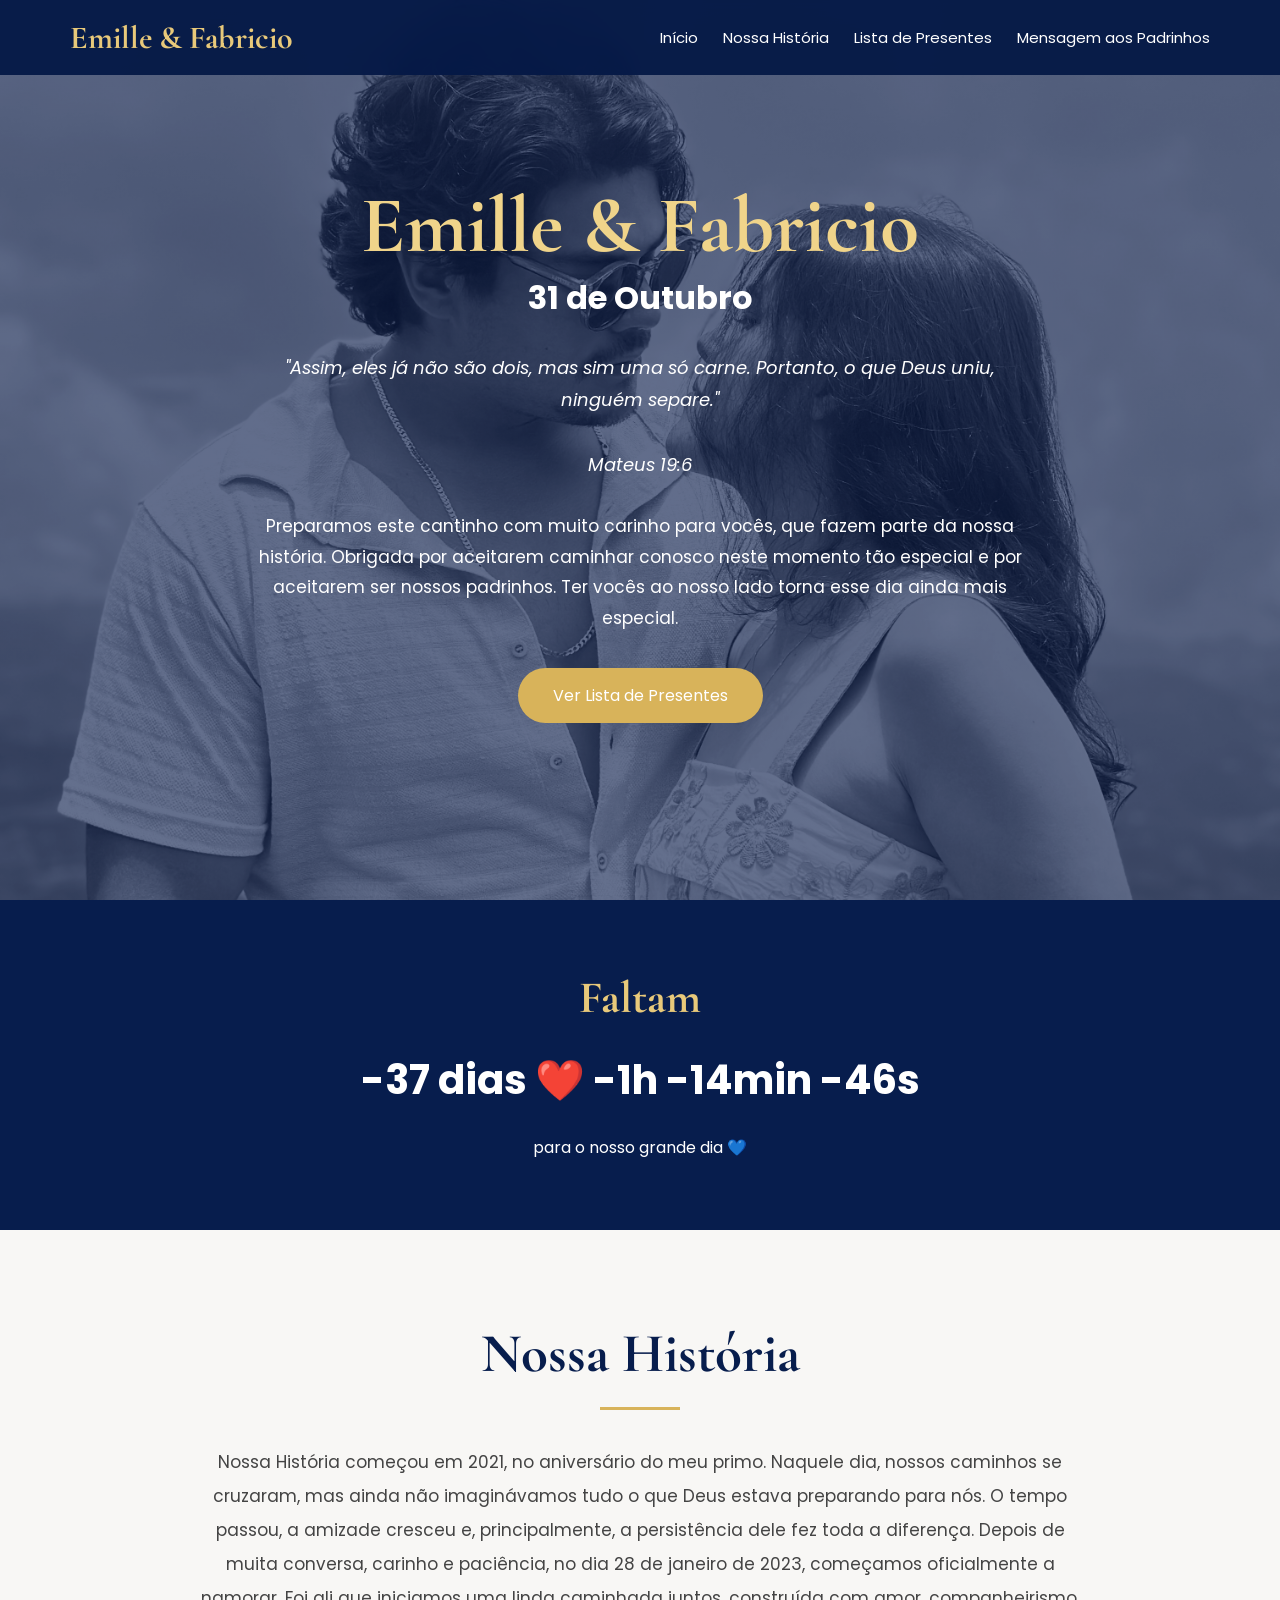
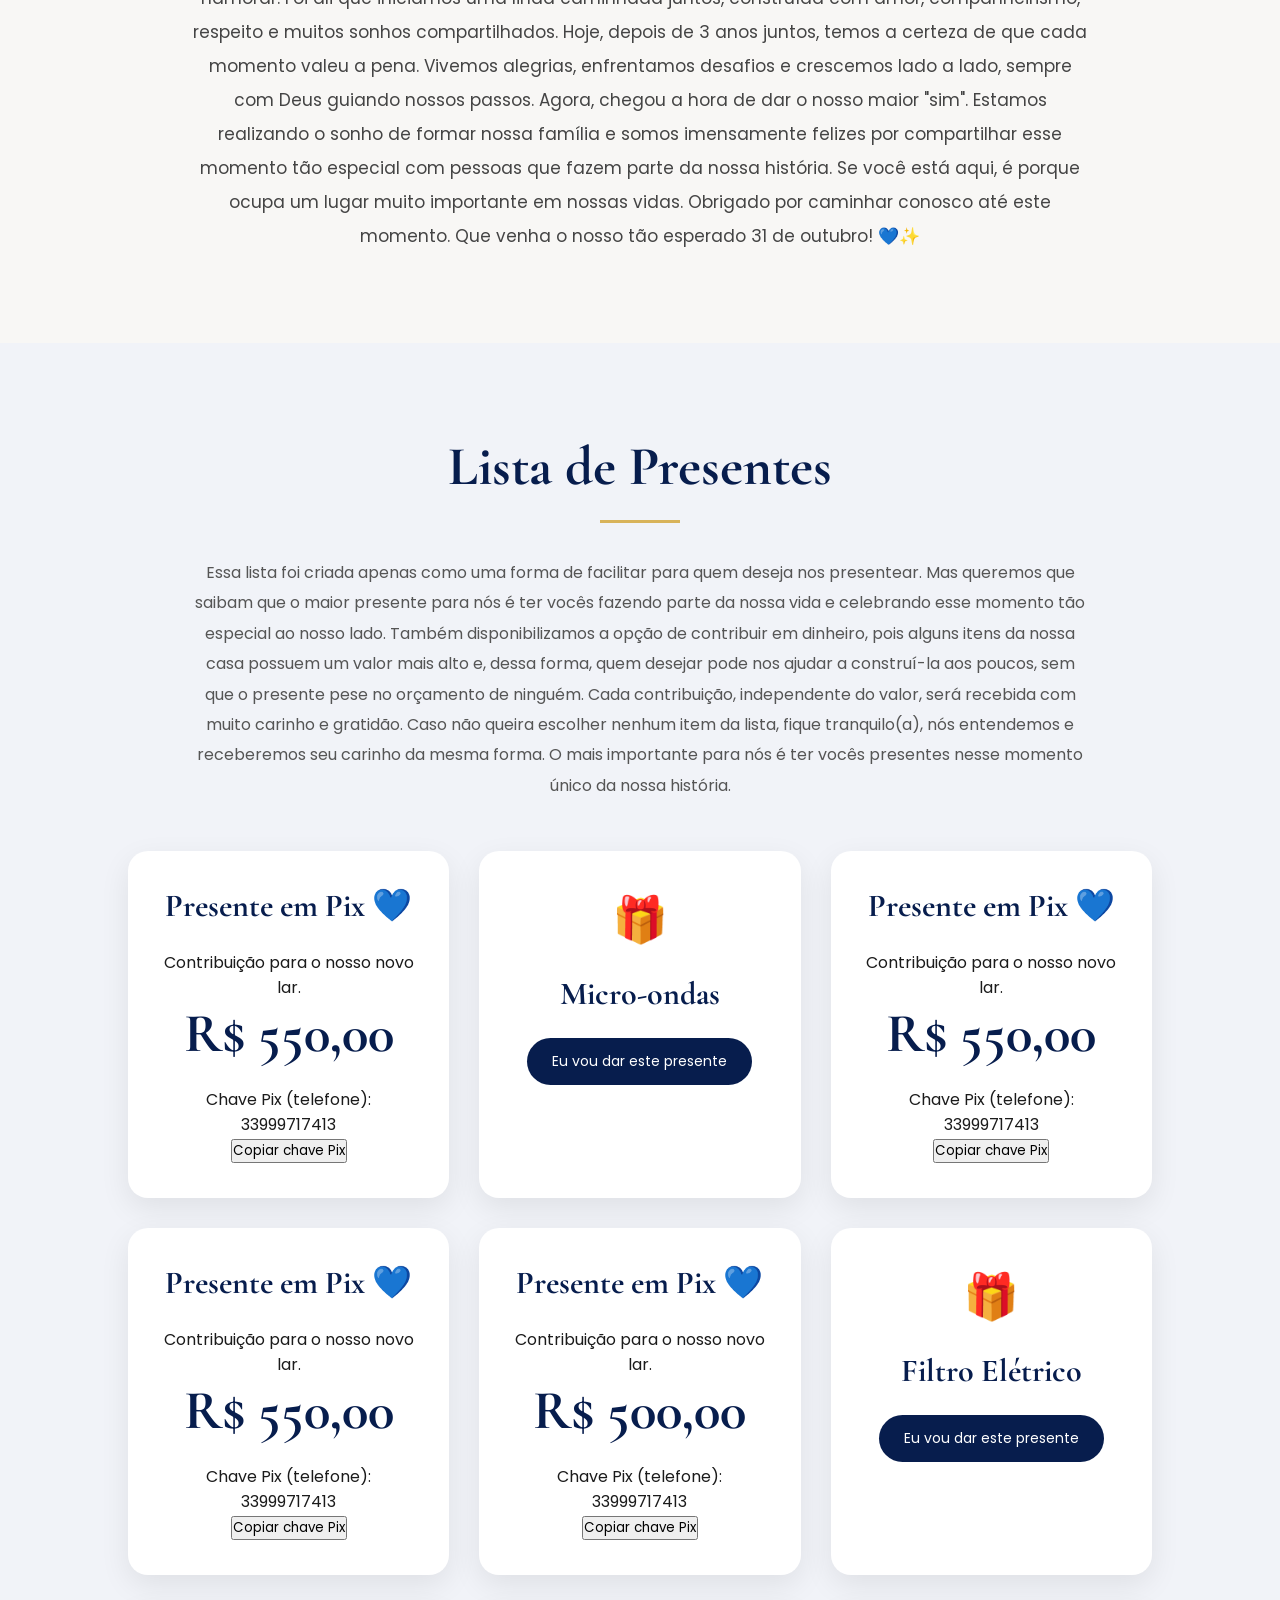
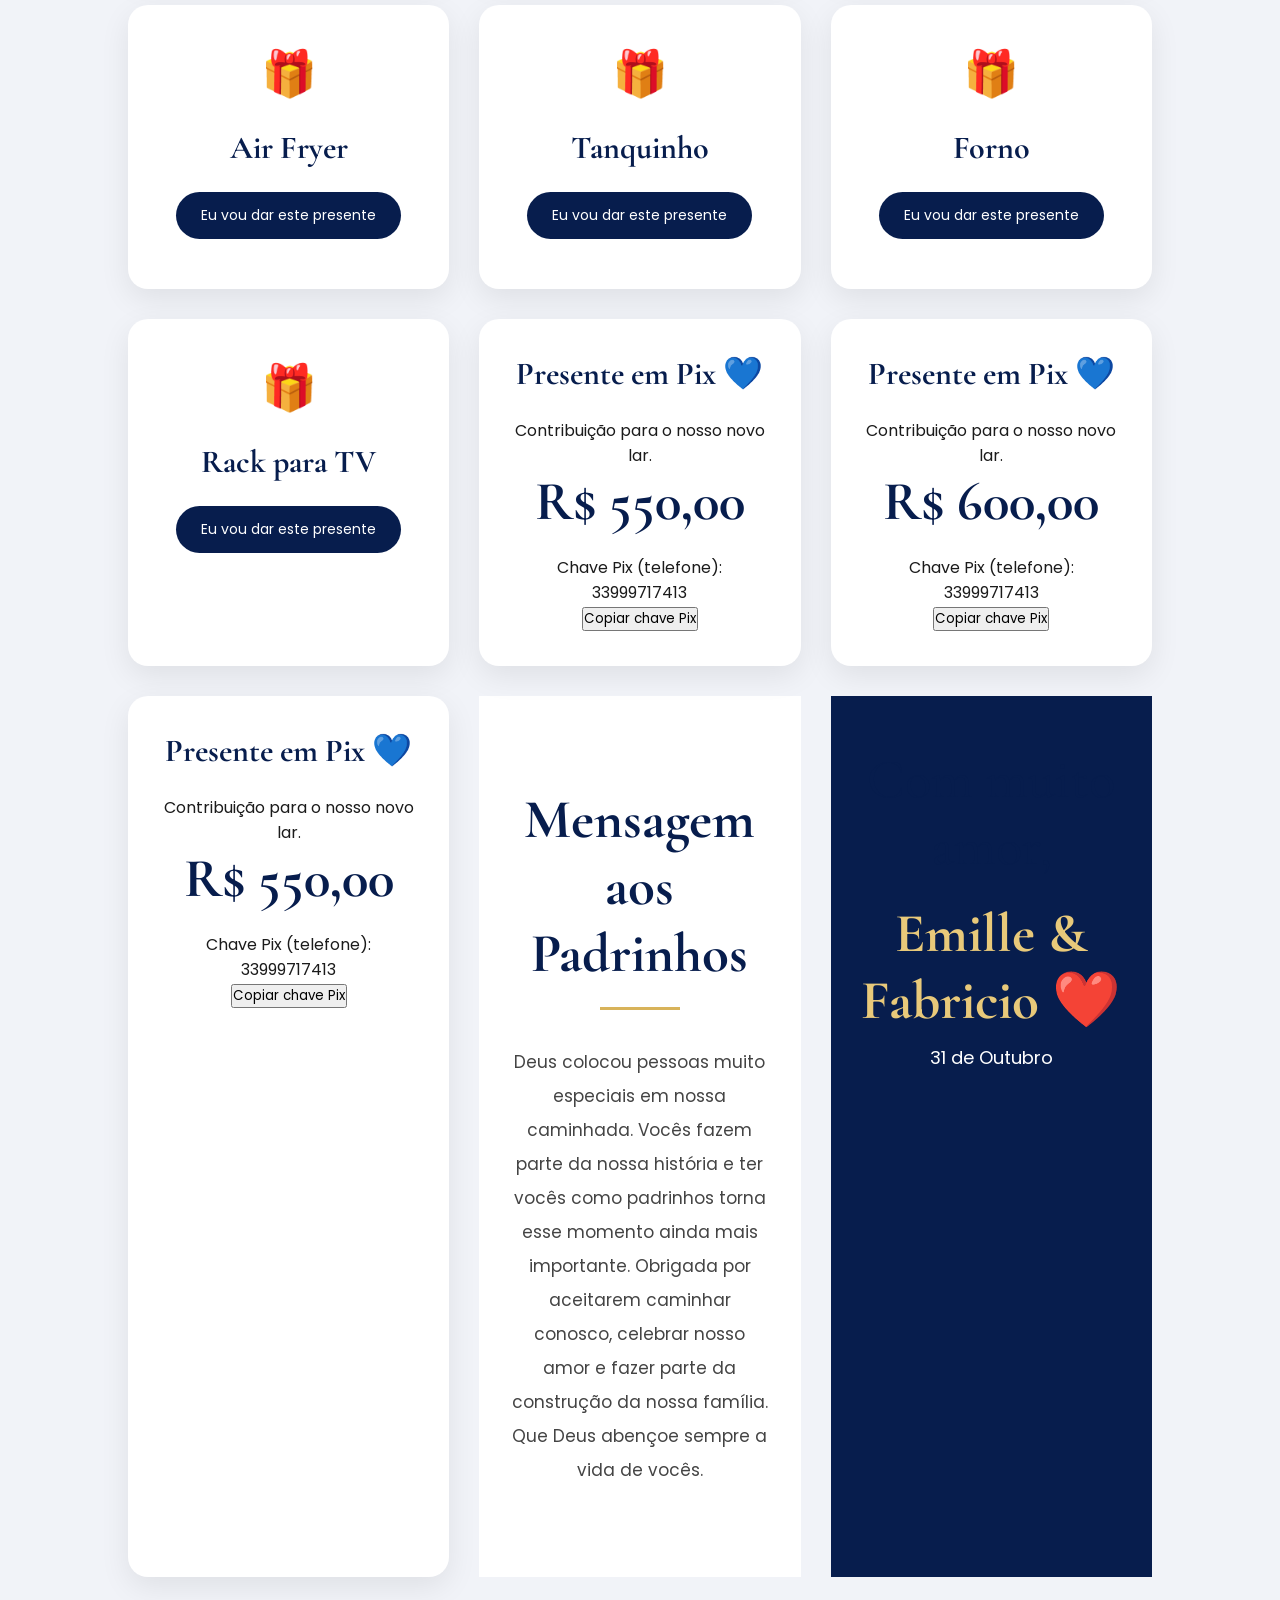
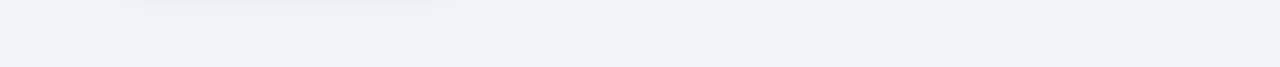
==== commit fc770f5e: "Update index.html" ====
--- a/index.html
+++ b/index.html
@@ -164,13 +164,15 @@
         Chave Pix (telefone):
     </p>
 
-    <p id="chavePix1">
+    <p id="chavePix1" class="pix-chave">
         33999717413
     </p>
 
     <button onclick="copiarPix('chavePix1')">
         Copiar chave Pix
     </button>
+
+    <p id="mensagemPix1" class="mensagem-pix"></p>
 </div>
 
 
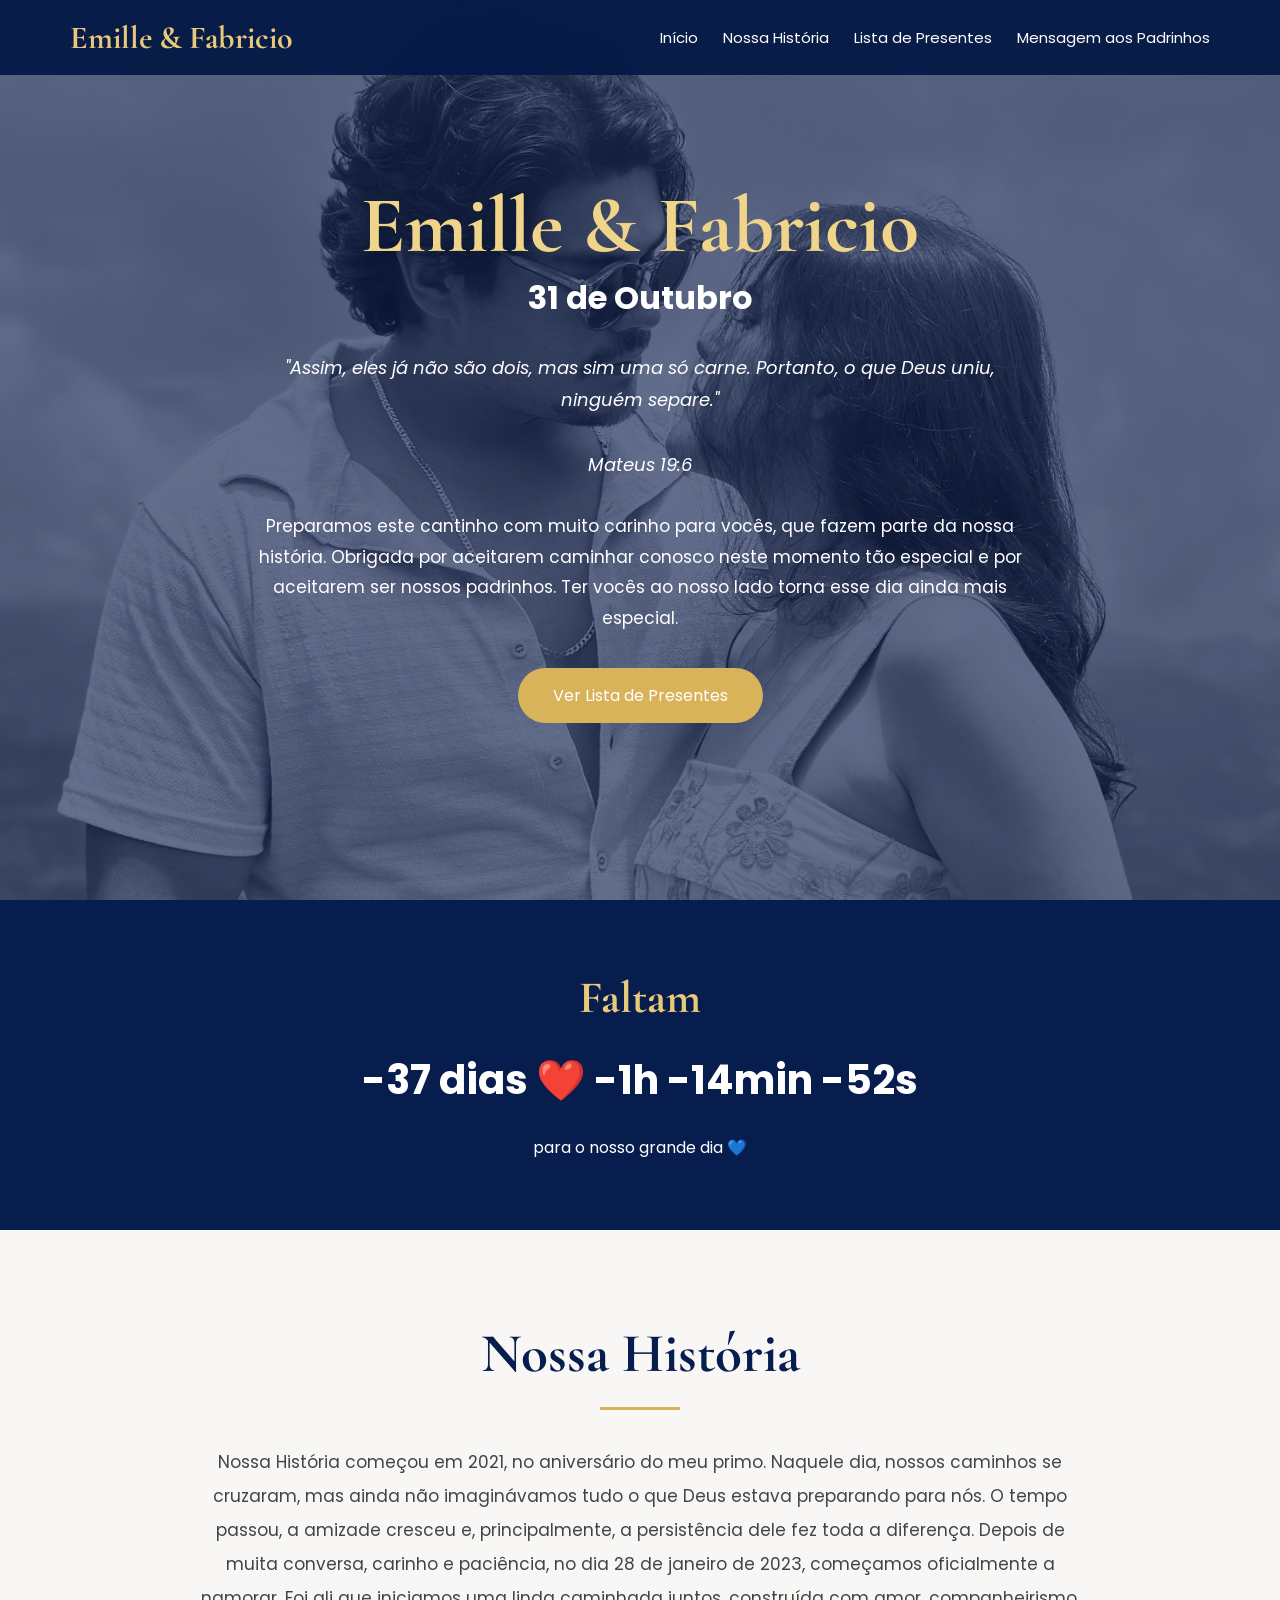
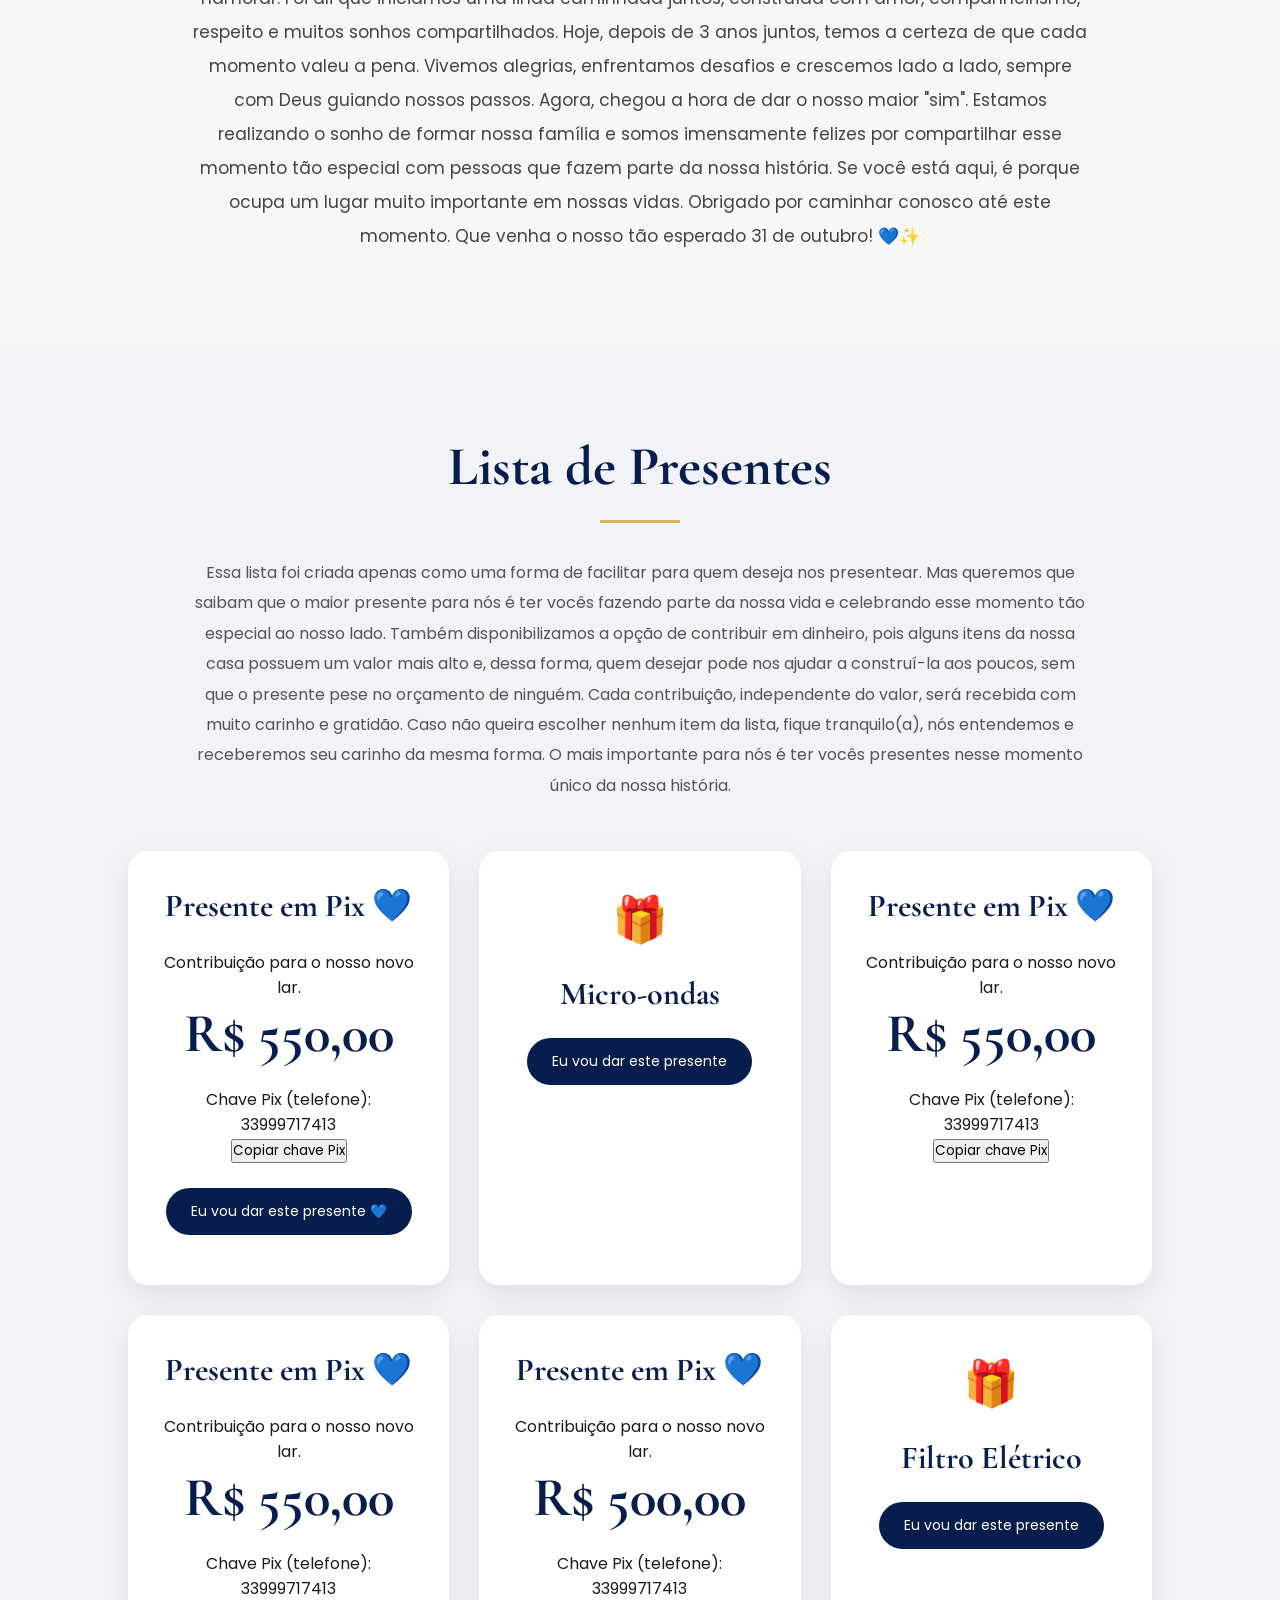
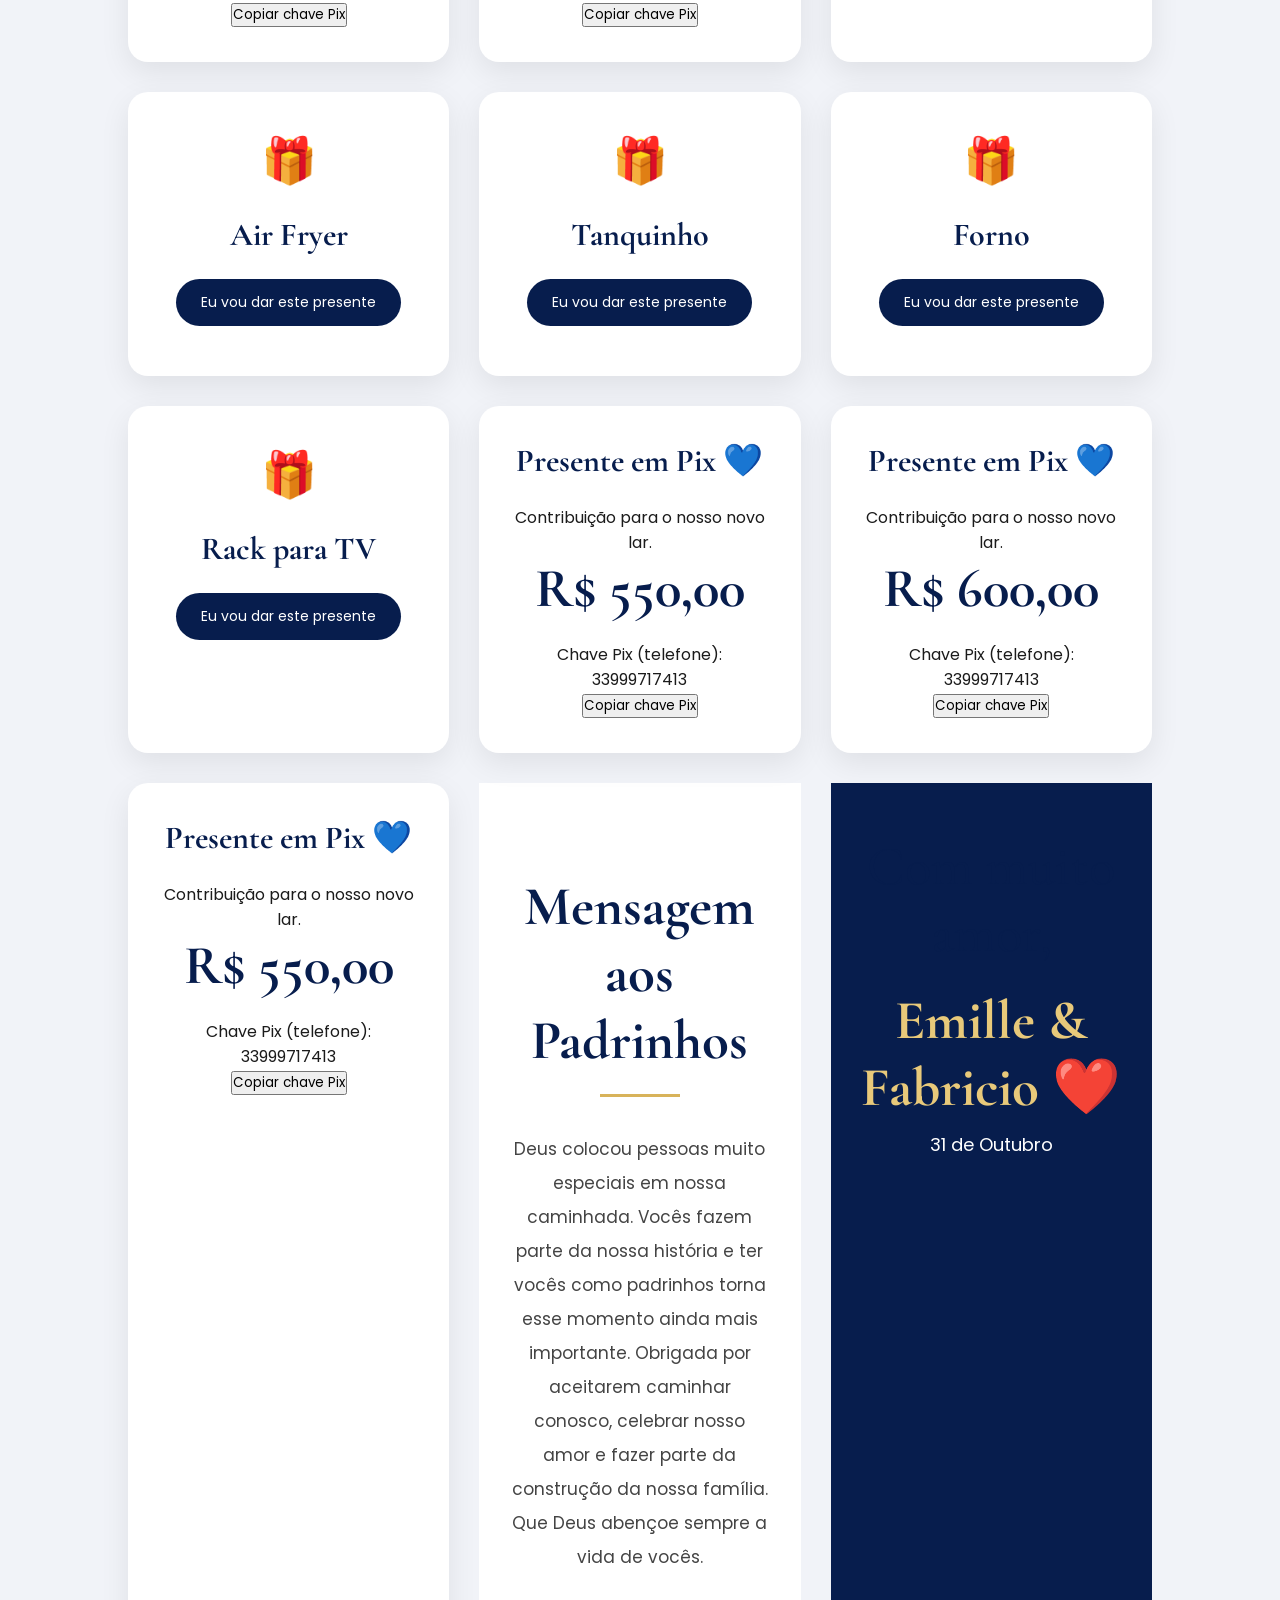
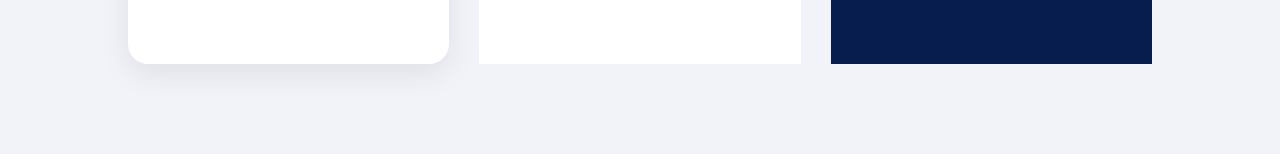
==== commit c96ee197: "Update index.html" ====
--- a/index.html
+++ b/index.html
@@ -151,7 +151,8 @@
 <div class="cards">
 
 
-<div class="card">
+<div class="card" id="presente10">
+
     <h3>Presente em Pix 💙</h3>
 
     <p>
@@ -172,7 +173,14 @@
         Copiar chave Pix
     </button>
 
-    <p id="mensagemPix1" class="mensagem-pix"></p>
+    <br><br>
+
+    <button class="btn-presente" onclick="escolherPresente(10)">
+        Eu vou dar este presente 💙
+    </button>
+
+    <span class="escolhido"></span>
+
 </div>
 
 
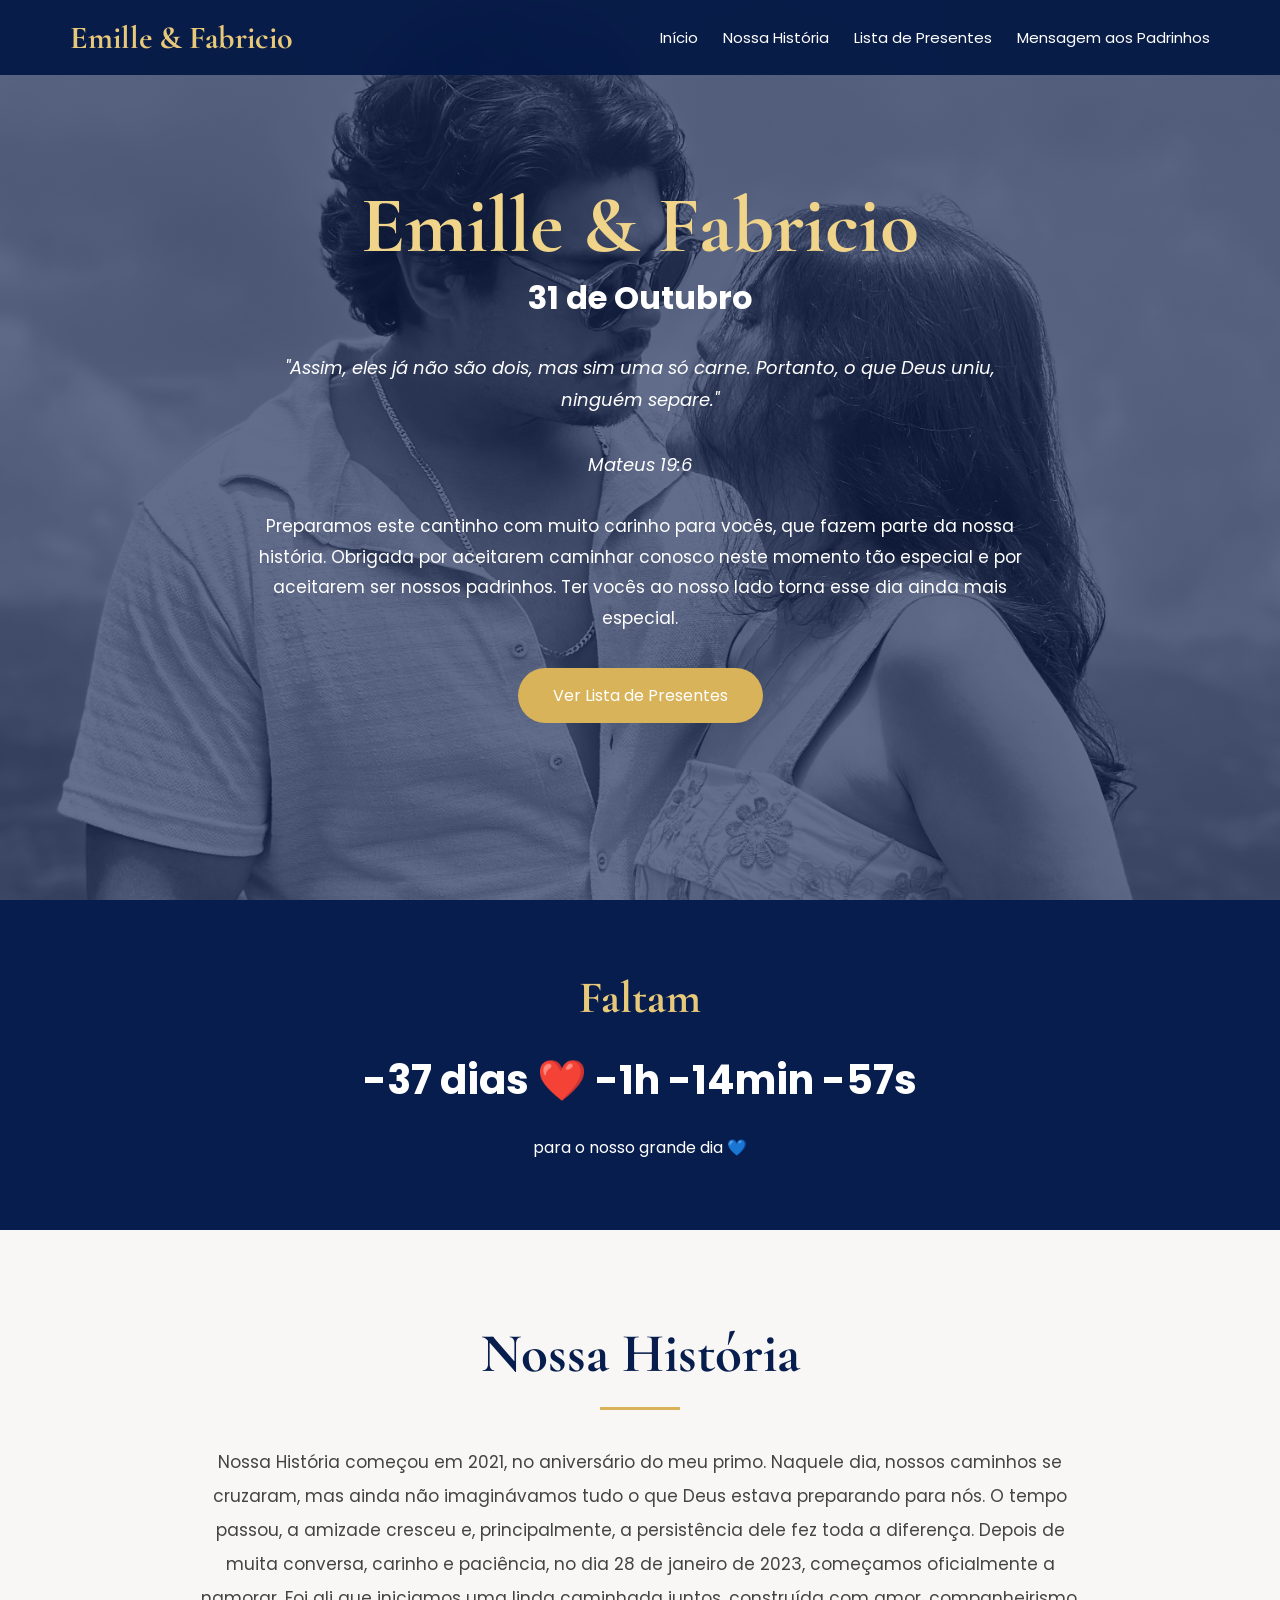
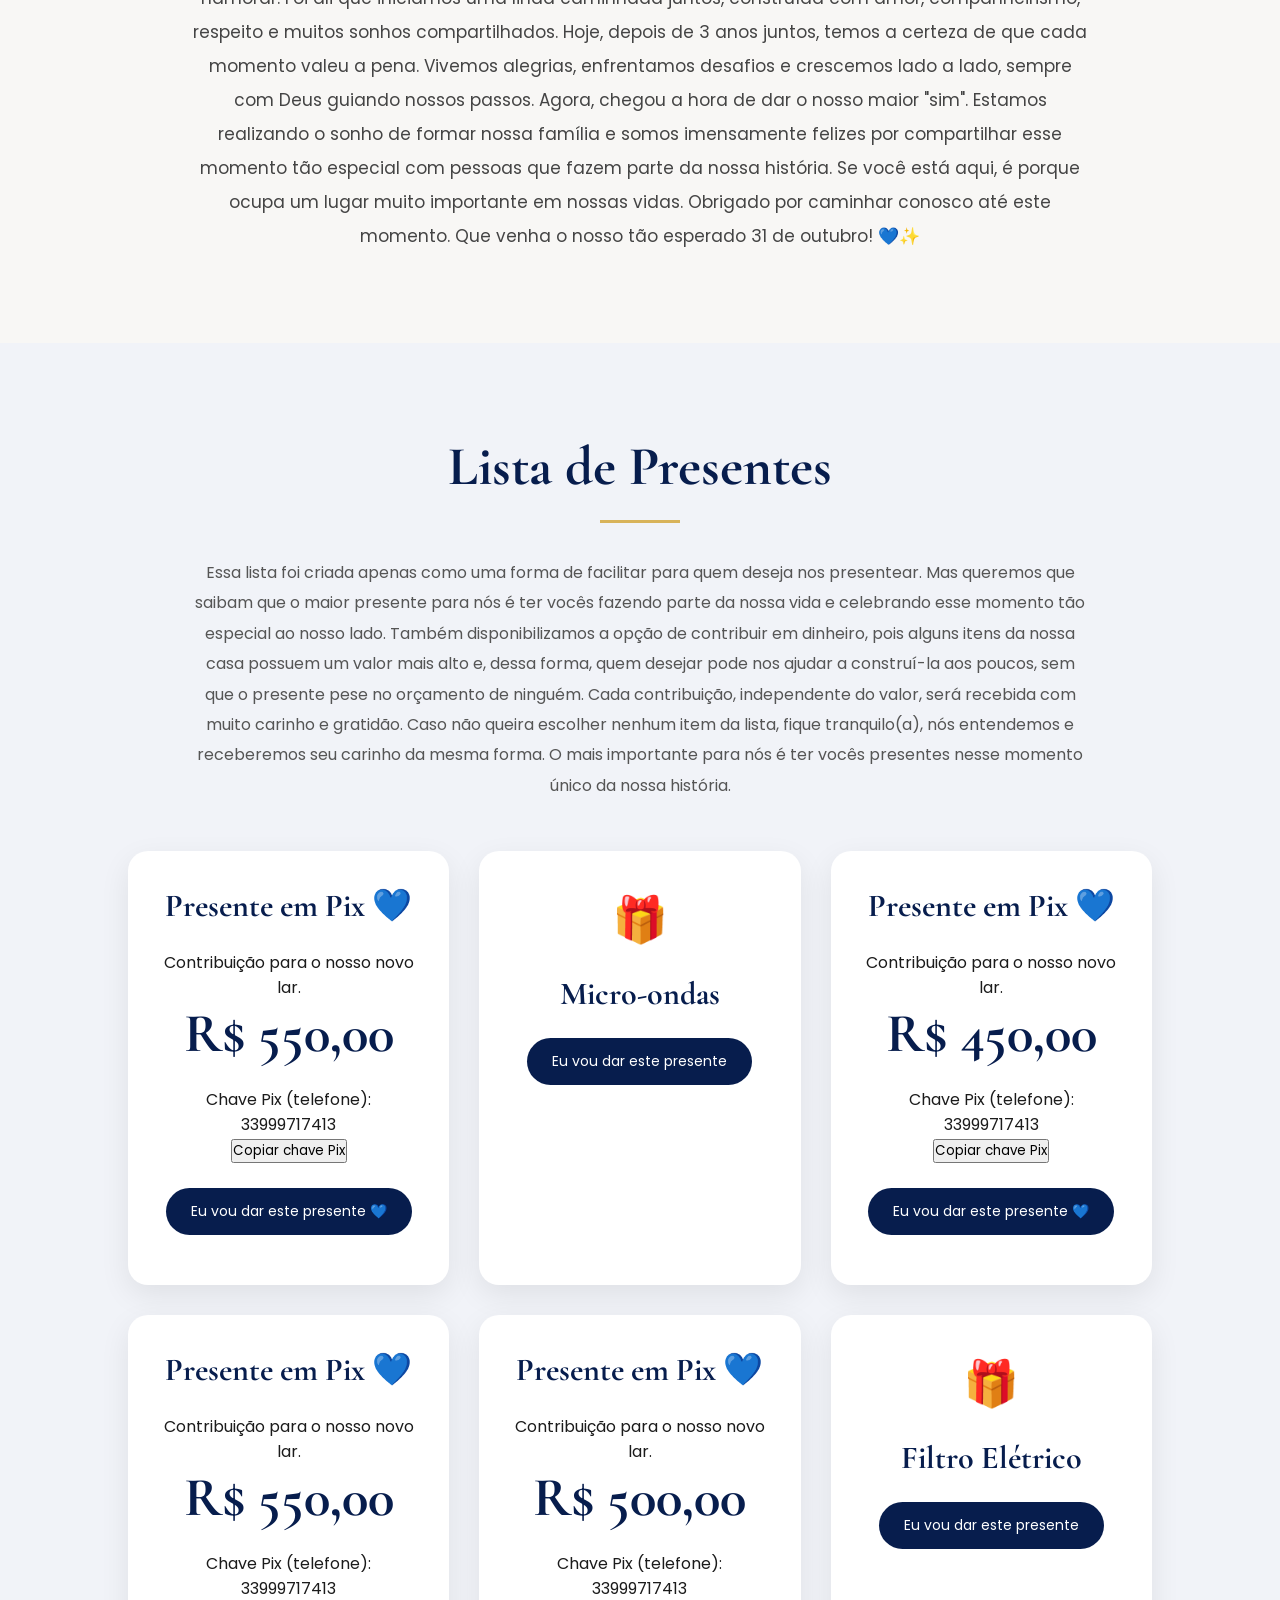
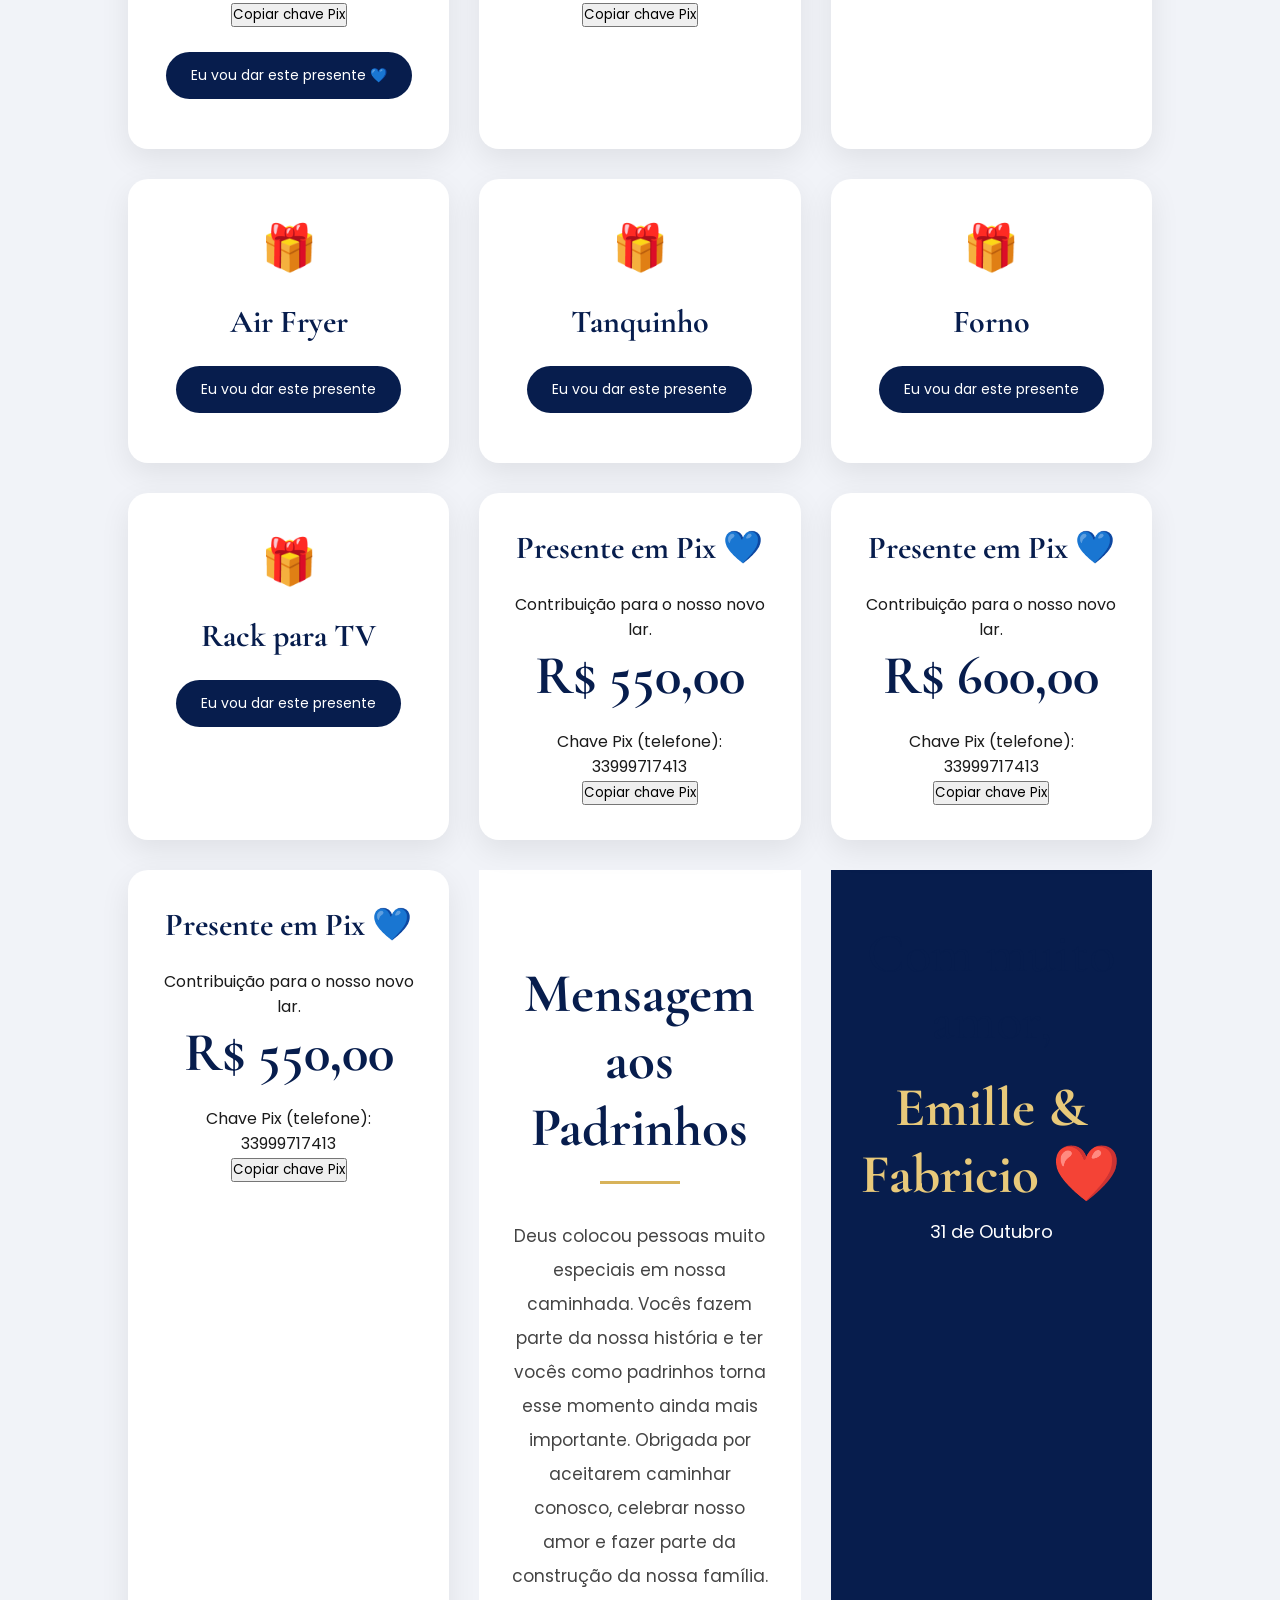
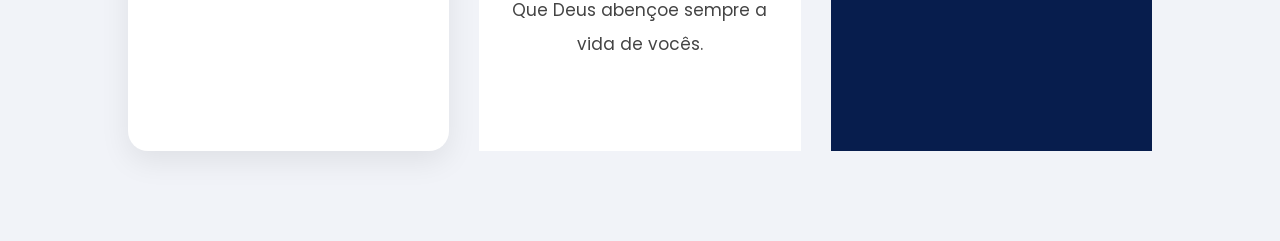
==== commit eab6fc0b: "Update index.html" ====
--- a/index.html
+++ b/index.html
@@ -201,7 +201,42 @@
 
 
 
-<div class="card">
+<div class="card" id="presente10">
+
+    <h3>Presente em Pix 💙</h3>
+
+    <p>
+        Contribuição para o nosso novo lar.
+    </p>
+
+    <h2>R$ 450,00</h2>
+
+    <p>
+        Chave Pix (telefone):
+    </p>
+
+    <p id="chavePix2" class="pix-chave">
+        33999717413
+    </p>
+
+    <button onclick="copiarPix('chavePix2')">
+        Copiar chave Pix
+    </button>
+
+    <br><br>
+
+    <button class="btn-presente" onclick="escolherPresente(11)">
+        Eu vou dar este presente 💙
+    </button>
+
+    <span class="escolhido"></span>
+
+</div>
+
+
+
+<div class="card" id="presente10">
+
     <h3>Presente em Pix 💙</h3>
 
     <p>
@@ -214,39 +249,23 @@
         Chave Pix (telefone):
     </p>
 
-    <p id="chavePix2">
-        33999717413
-    </p>
-
-    <button onclick="copiarPix('chavePix2')">
-        Copiar chave Pix
-    </button>
-</div>
-
-
-
-<div class="card">
-    <h3>Presente em Pix 💙</h3>
-
-    <p>
-        Contribuição para o nosso novo lar.
-    </p>
-
-    <h2>R$ 550,00</h2>
-
-    <p>
-        Chave Pix (telefone):
-    </p>
-
-    <p id="chavePix3">
+    <p id="chavePix3" class="pix-chave">
         33999717413
     </p>
 
     <button onclick="copiarPix('chavePix3')">
         Copiar chave Pix
     </button>
-</div>
-
+
+    <br><br>
+
+    <button class="btn-presente" onclick="escolherPresente(12)">
+        Eu vou dar este presente 💙
+    </button>
+
+    <span class="escolhido"></span>
+
+</div>
 
 
 <div class="card">
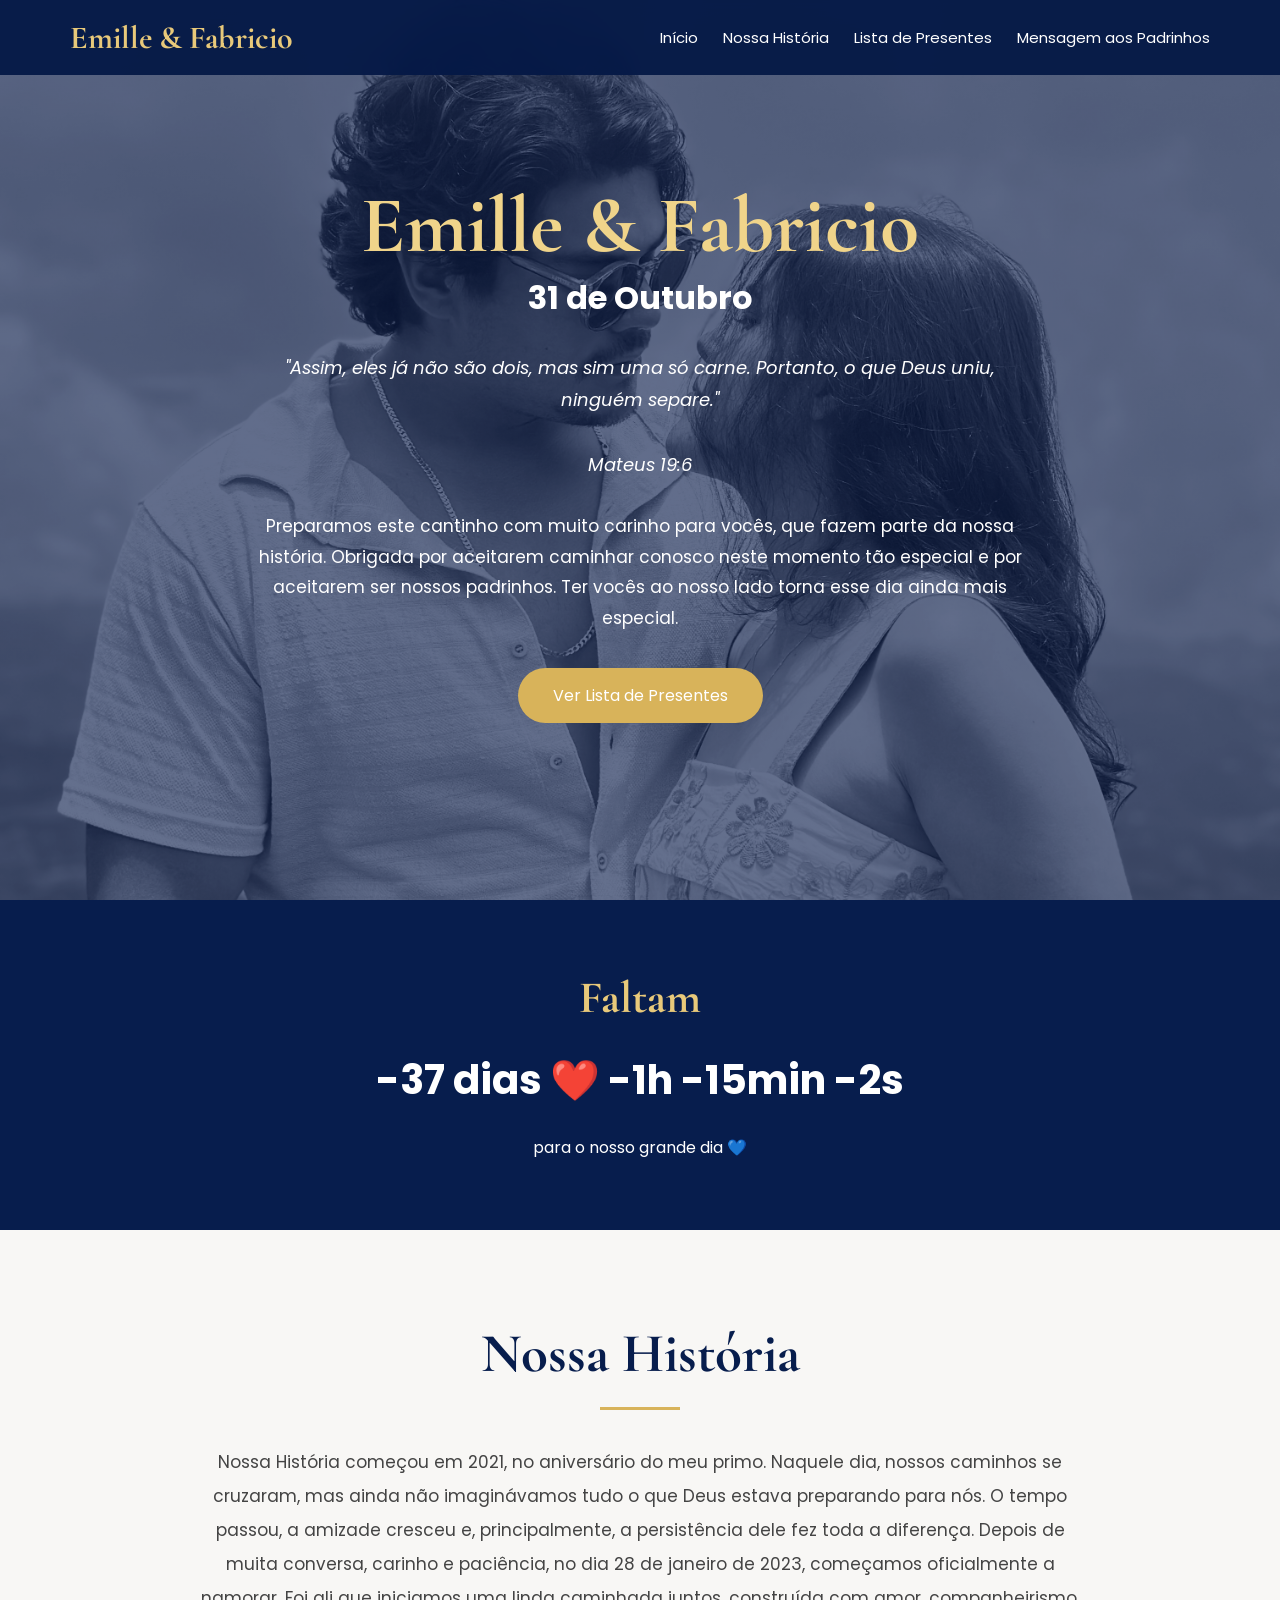
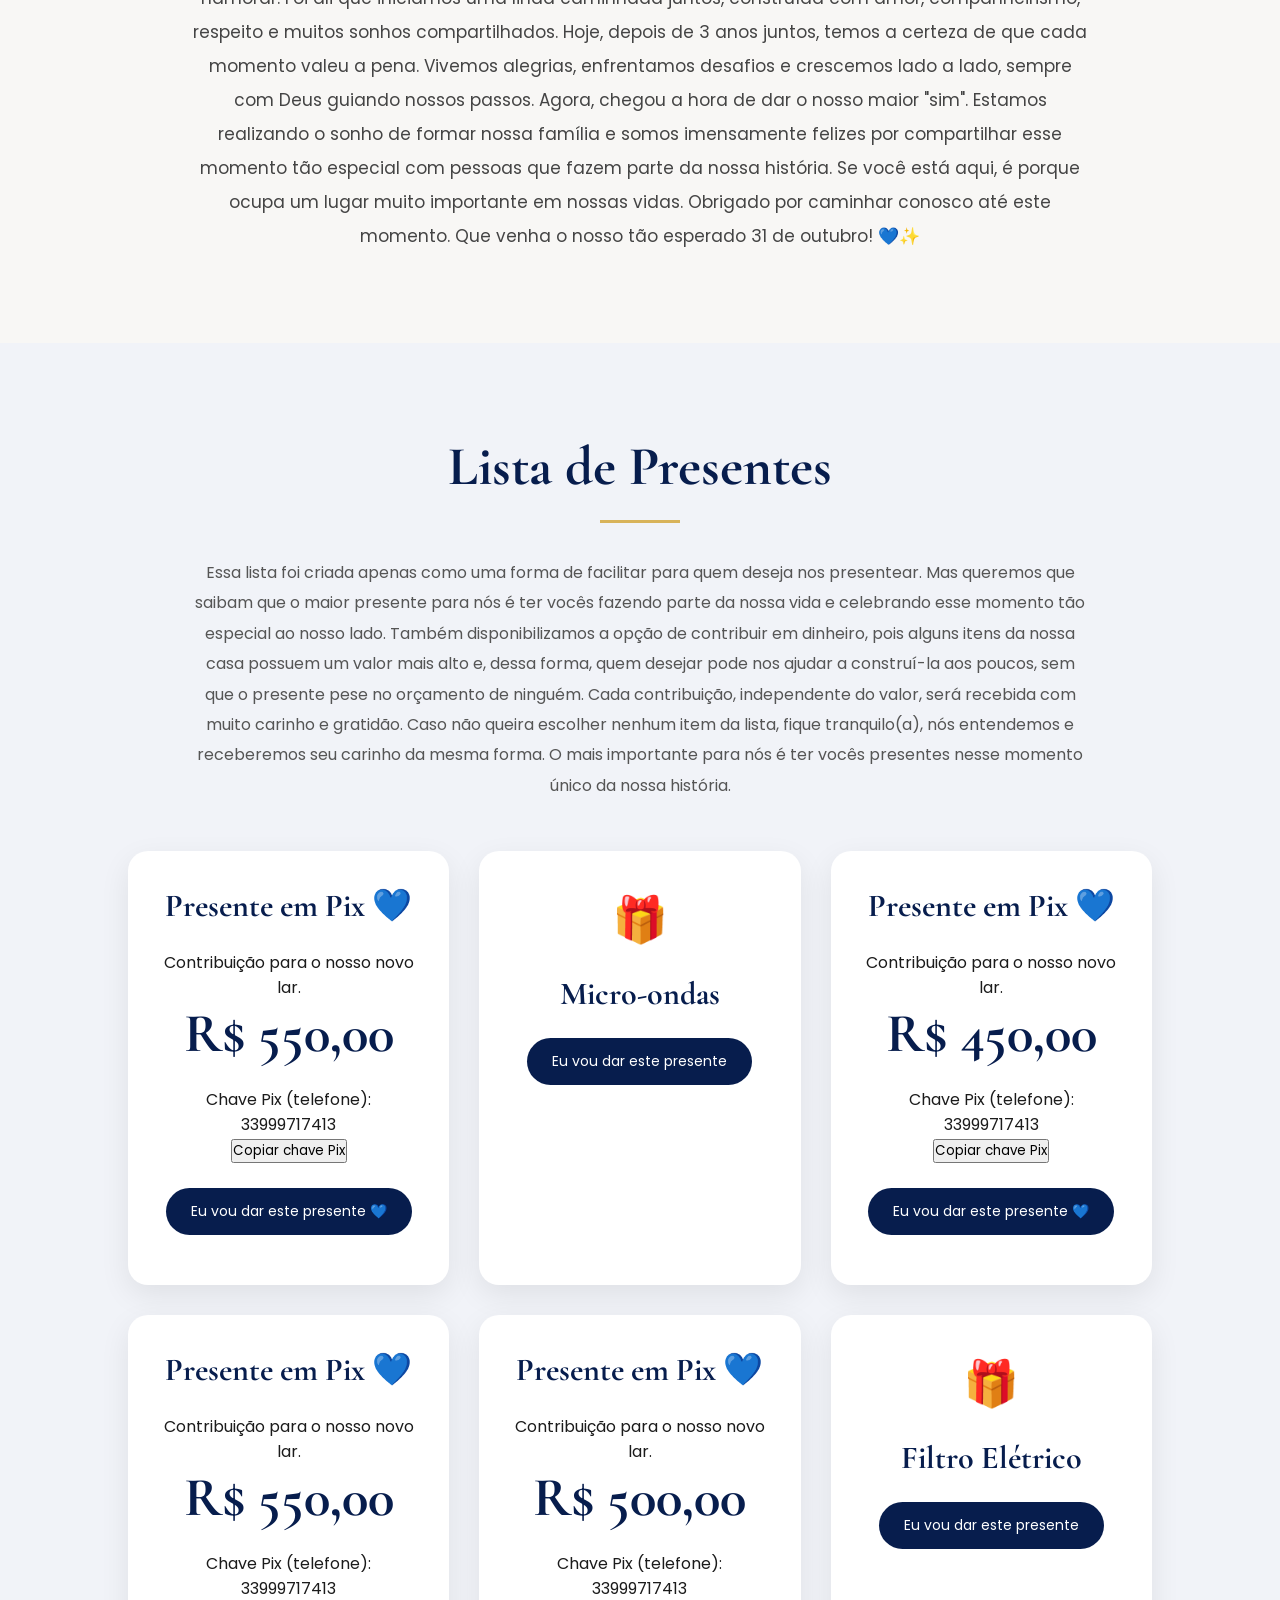
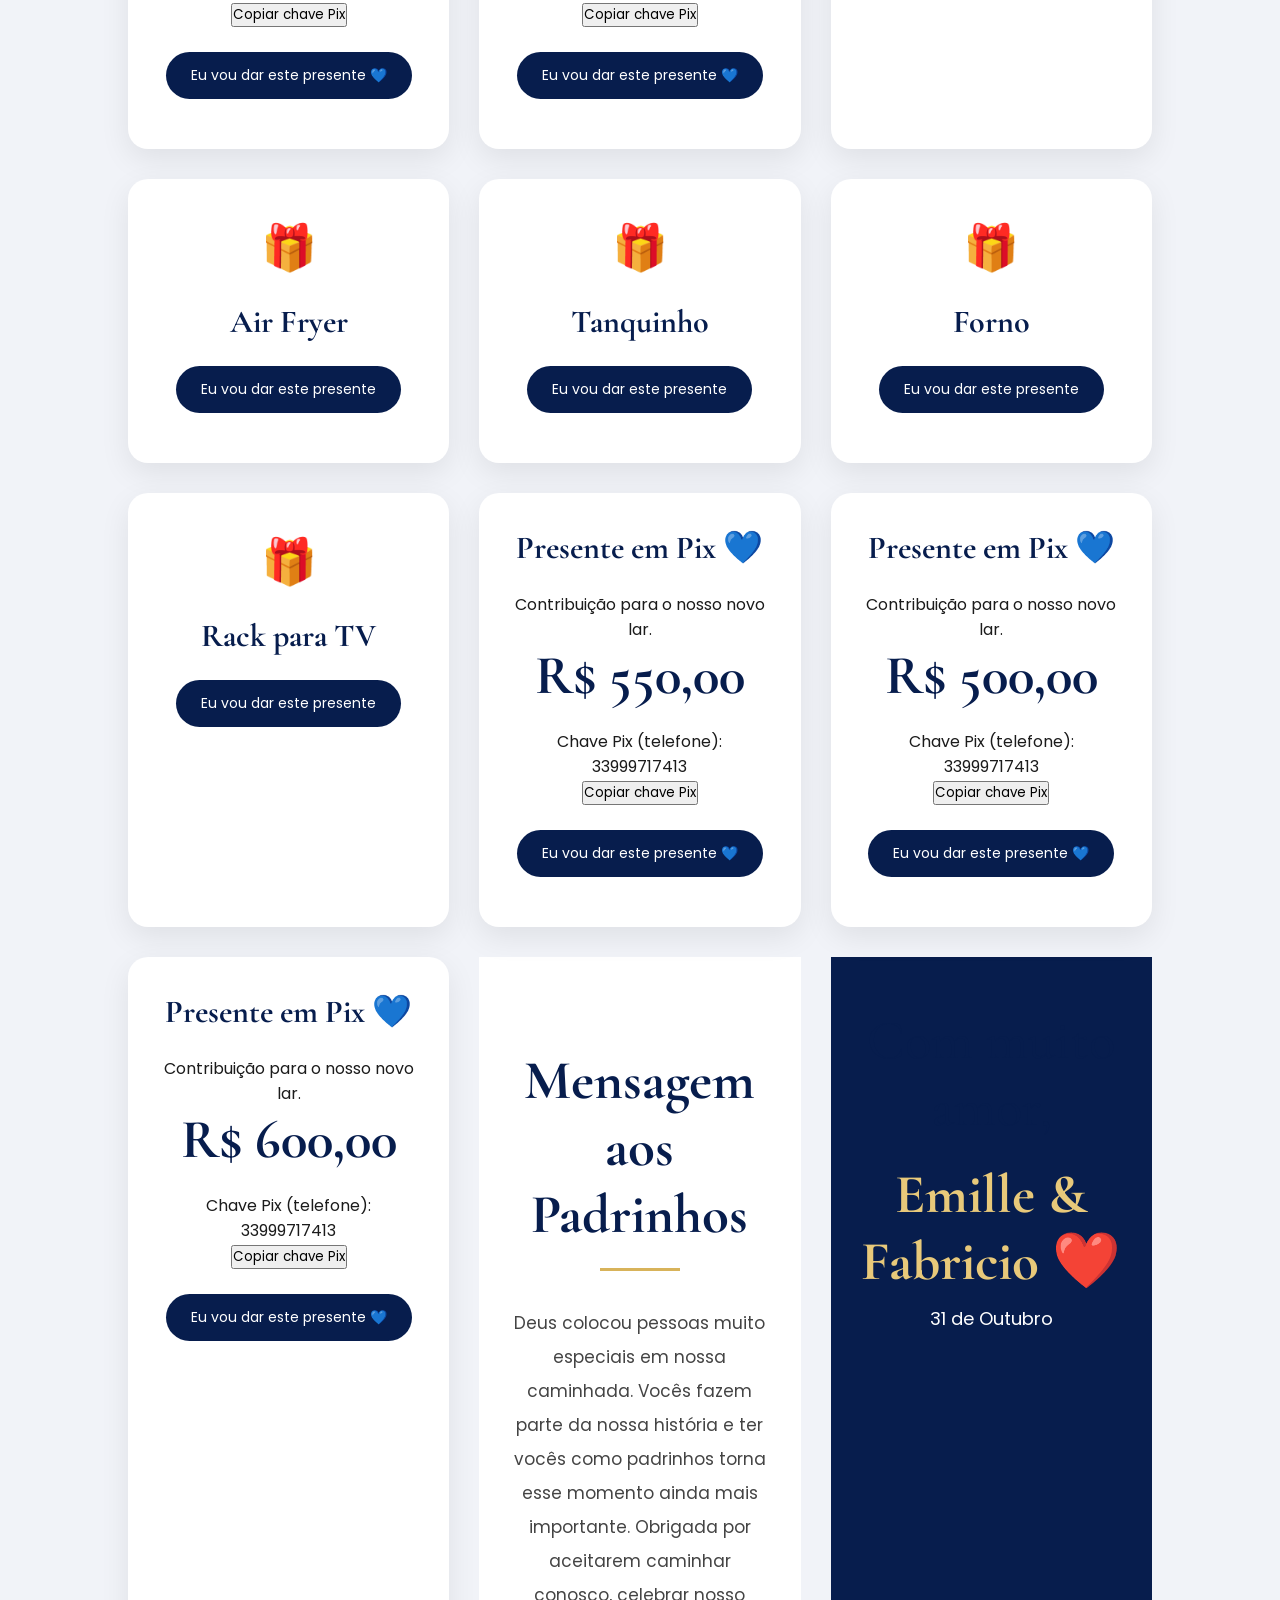
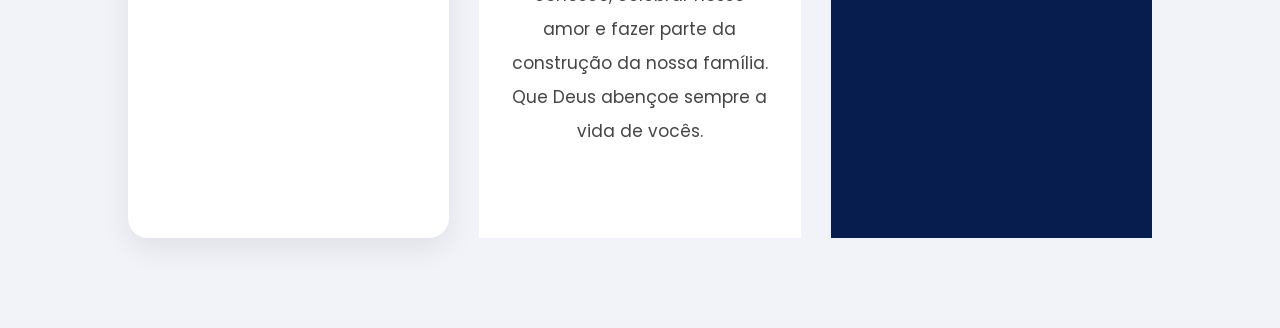
==== commit fd625064: "Update index.html" ====
--- a/index.html
+++ b/index.html
@@ -268,7 +268,8 @@
 </div>
 
 
-<div class="card">
+<div class="card" id="presente10">
+
     <h3>Presente em Pix 💙</h3>
 
     <p>
@@ -281,14 +282,24 @@
         Chave Pix (telefone):
     </p>
 
-    <p id="chavePix4">
+    <p id="chavePix4" class="pix-chave">
         33999717413
     </p>
 
     <button onclick="copiarPix('chavePix4')">
         Copiar chave Pix
     </button>
-</div>
+
+    <br><br>
+
+    <button class="btn-presente" onclick="escolherPresente(13)">
+        Eu vou dar este presente 💙
+    </button>
+
+    <span class="escolhido"></span>
+
+</div>
+
 
   
 <div class="card" id="presente5">
@@ -369,7 +380,8 @@
 
 
 
-<div class="card">
+<div class="card" id="presente10">
+
     <h3>Presente em Pix 💙</h3>
 
     <p>
@@ -382,18 +394,61 @@
         Chave Pix (telefone):
     </p>
 
-    <p id="chavePix5">
+    <p id="chavePix5" class="pix-chave">
         33999717413
     </p>
 
     <button onclick="copiarPix('chavePix5')">
         Copiar chave Pix
     </button>
-</div>
-
-
-
-<div class="card">
+
+    <br><br>
+
+    <button class="btn-presente" onclick="escolherPresente(14)">
+        Eu vou dar este presente 💙
+    </button>
+
+    <span class="escolhido"></span>
+
+</div>
+
+
+
+<div class="card" id="presente10">
+
+    <h3>Presente em Pix 💙</h3>
+
+    <p>
+        Contribuição para o nosso novo lar.
+    </p>
+
+    <h2>R$ 500,00</h2>
+
+    <p>
+        Chave Pix (telefone):
+    </p>
+
+    <p id="chavePix6" class="pix-chave">
+        33999717413
+    </p>
+
+    <button onclick="copiarPix('chavePix6')">
+        Copiar chave Pix
+    </button>
+
+    <br><br>
+
+    <button class="btn-presente" onclick="escolherPresente(15)">
+        Eu vou dar este presente 💙
+    </button>
+
+    <span class="escolhido"></span>
+
+</div>
+
+
+<div class="card" id="presente10">
+
     <h3>Presente em Pix 💙</h3>
 
     <p>
@@ -406,36 +461,24 @@
         Chave Pix (telefone):
     </p>
 
-    <p id="chavePix6">
-        33999717413
-    </p>
-
-    <button onclick="copiarPix('chavePix6')">
-        Copiar chave Pix
-    </button>
-</div>
-
-<div class="card">
-    <h3>Presente em Pix 💙</h3>
-
-    <p>
-        Contribuição para o nosso novo lar.
-    </p>
-
-    <h2>R$ 550,00</h2>
-
-    <p>
-        Chave Pix (telefone):
-    </p>
-
-    <p id="chavePix7">
+    <p id="chavePix7" class="pix-chave">
         33999717413
     </p>
 
     <button onclick="copiarPix('chavePix7')">
         Copiar chave Pix
     </button>
-</div>
+
+    <br><br>
+
+    <button class="btn-presente" onclick="escolherPresente(16)">
+        Eu vou dar este presente 💙
+    </button>
+
+    <span class="escolhido"></span>
+
+</div>
+
 
 
 
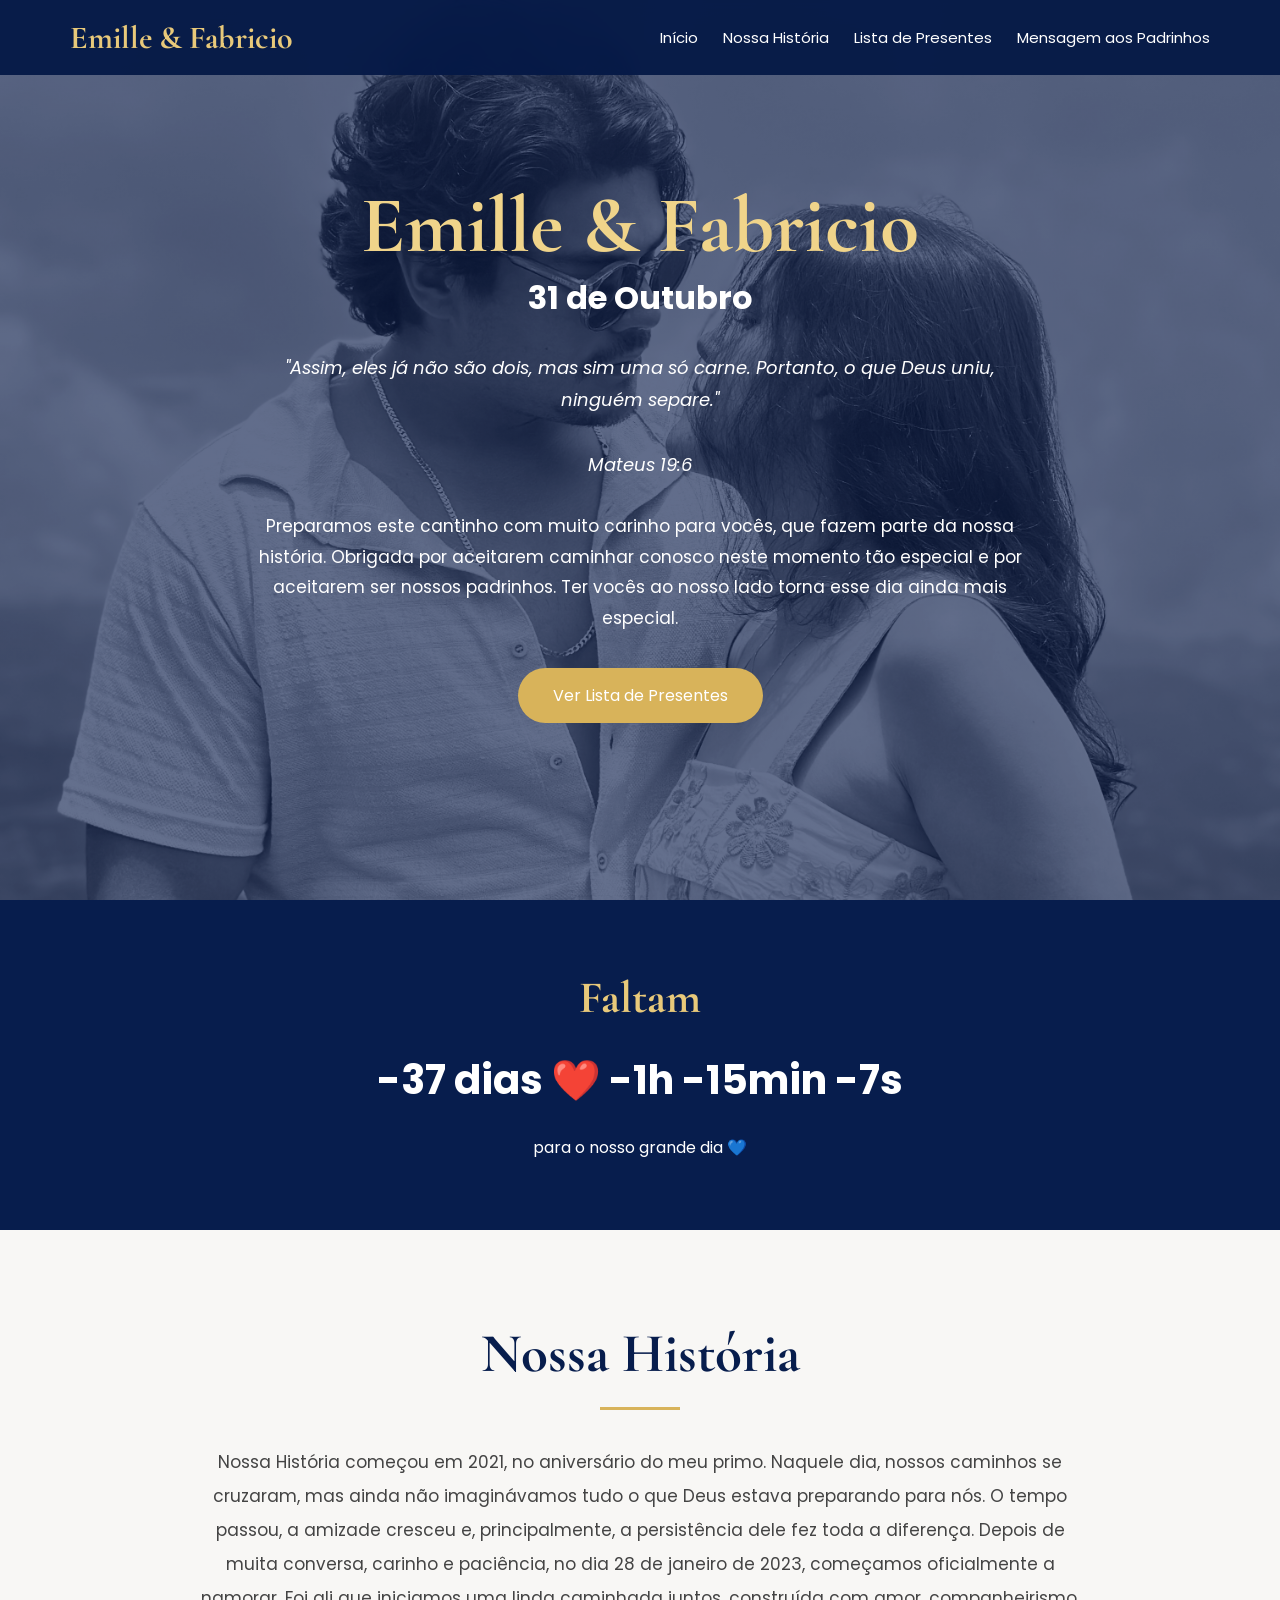
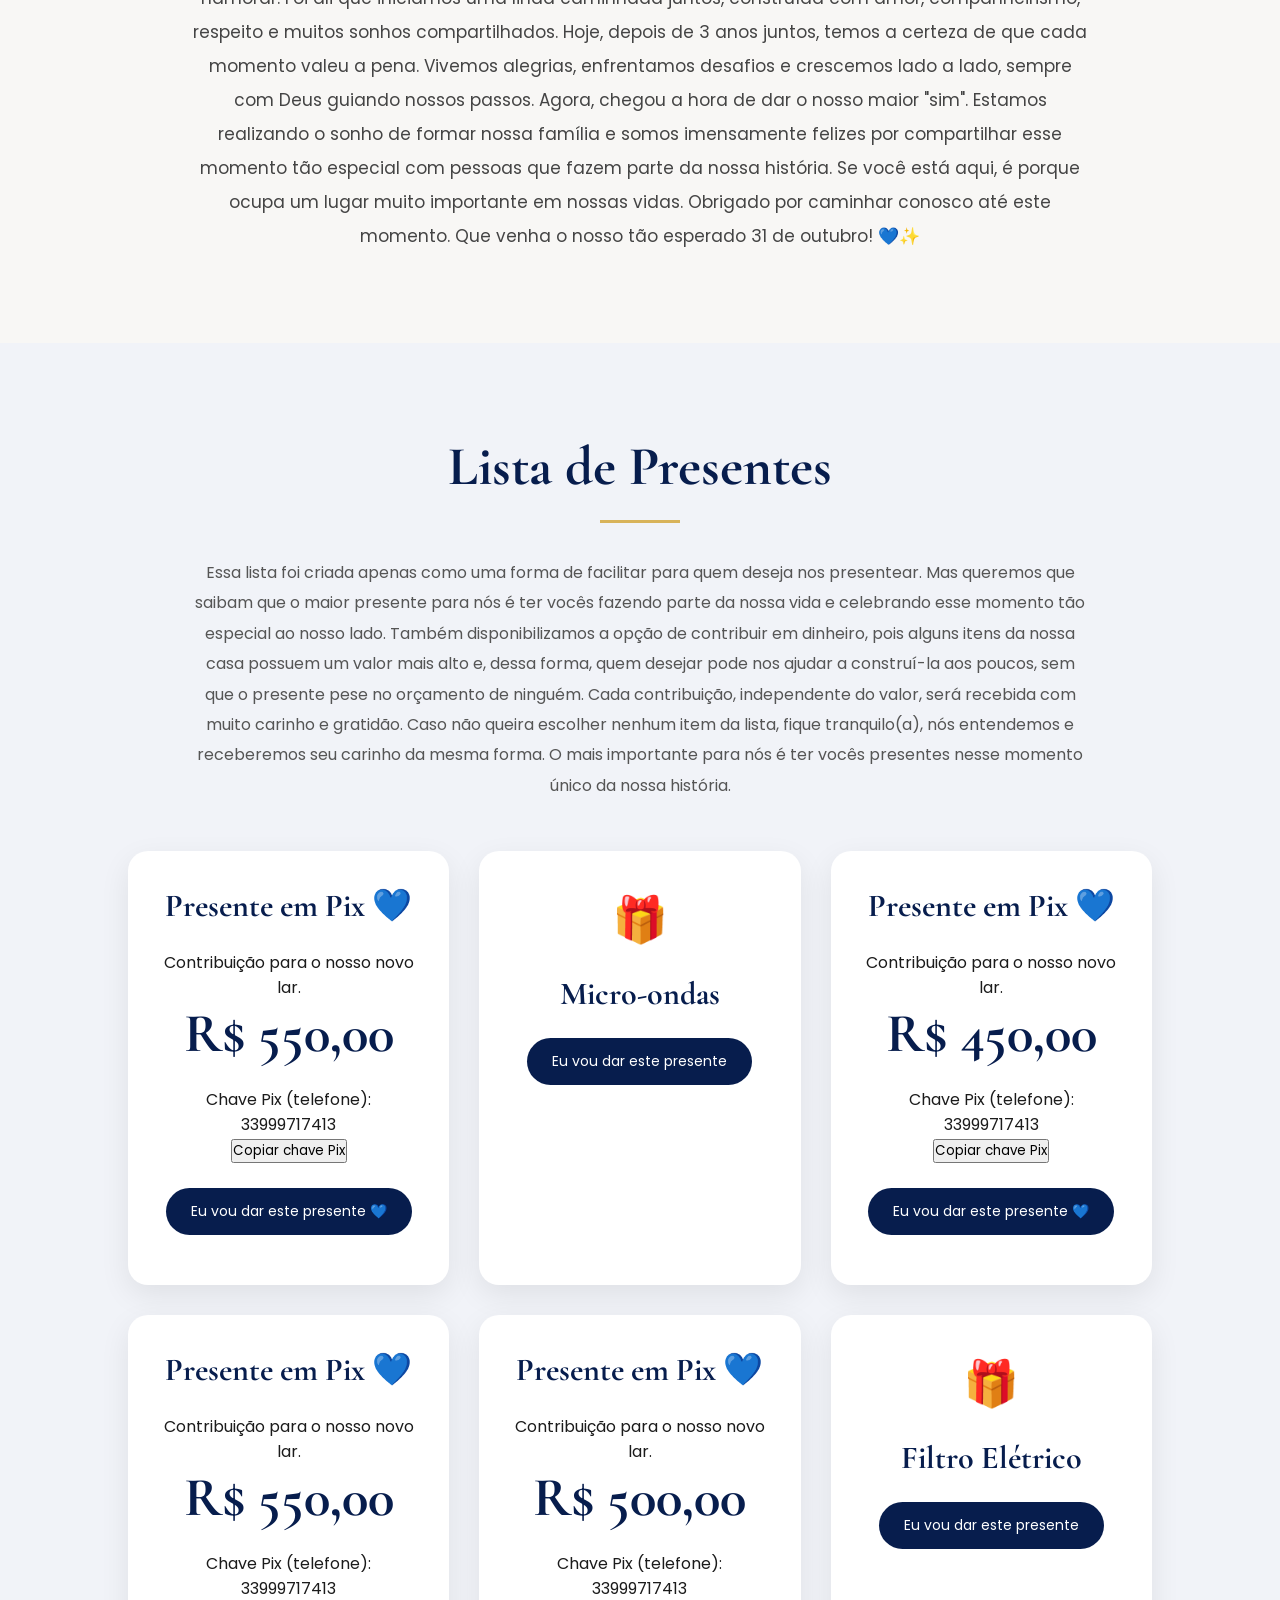
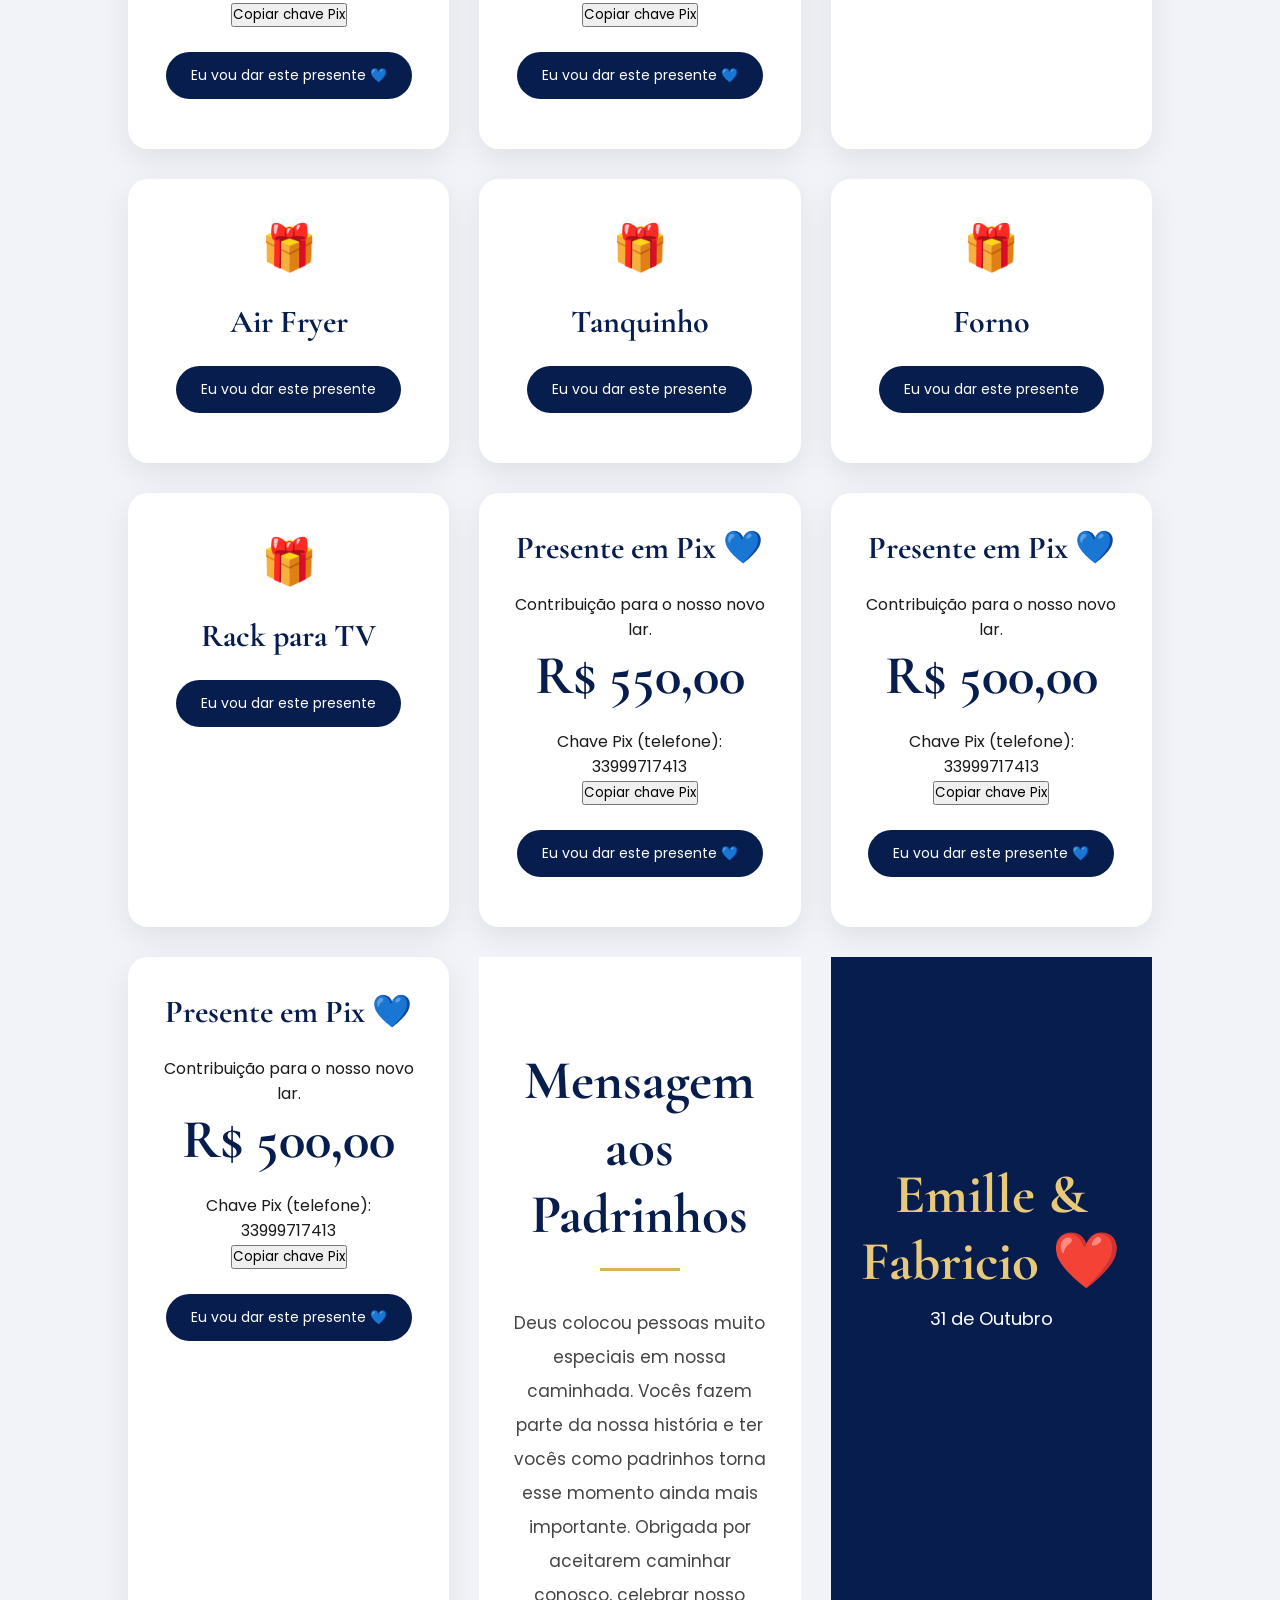
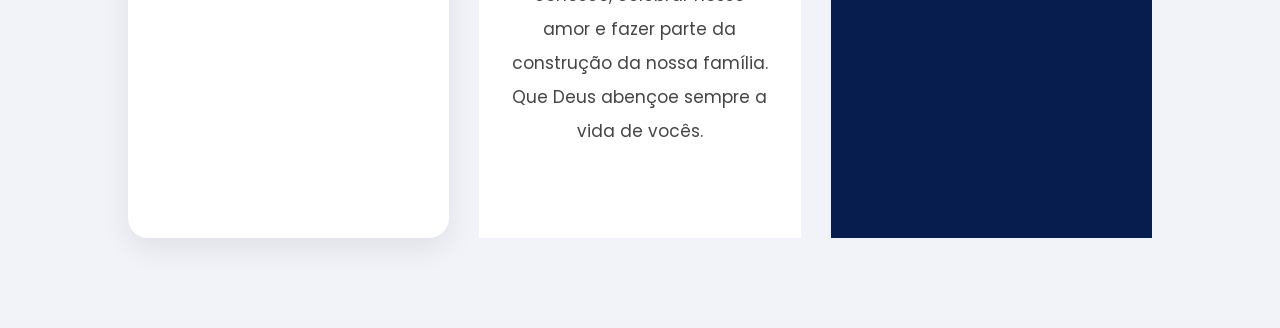
==== commit 5f81a9b3: "Update index.html" ====
--- a/index.html
+++ b/index.html
@@ -455,7 +455,7 @@
         Contribuição para o nosso novo lar.
     </p>
 
-    <h2>R$ 600,00</h2>
+    <h2>R$ 500,00</h2>
 
     <p>
         Chave Pix (telefone):
